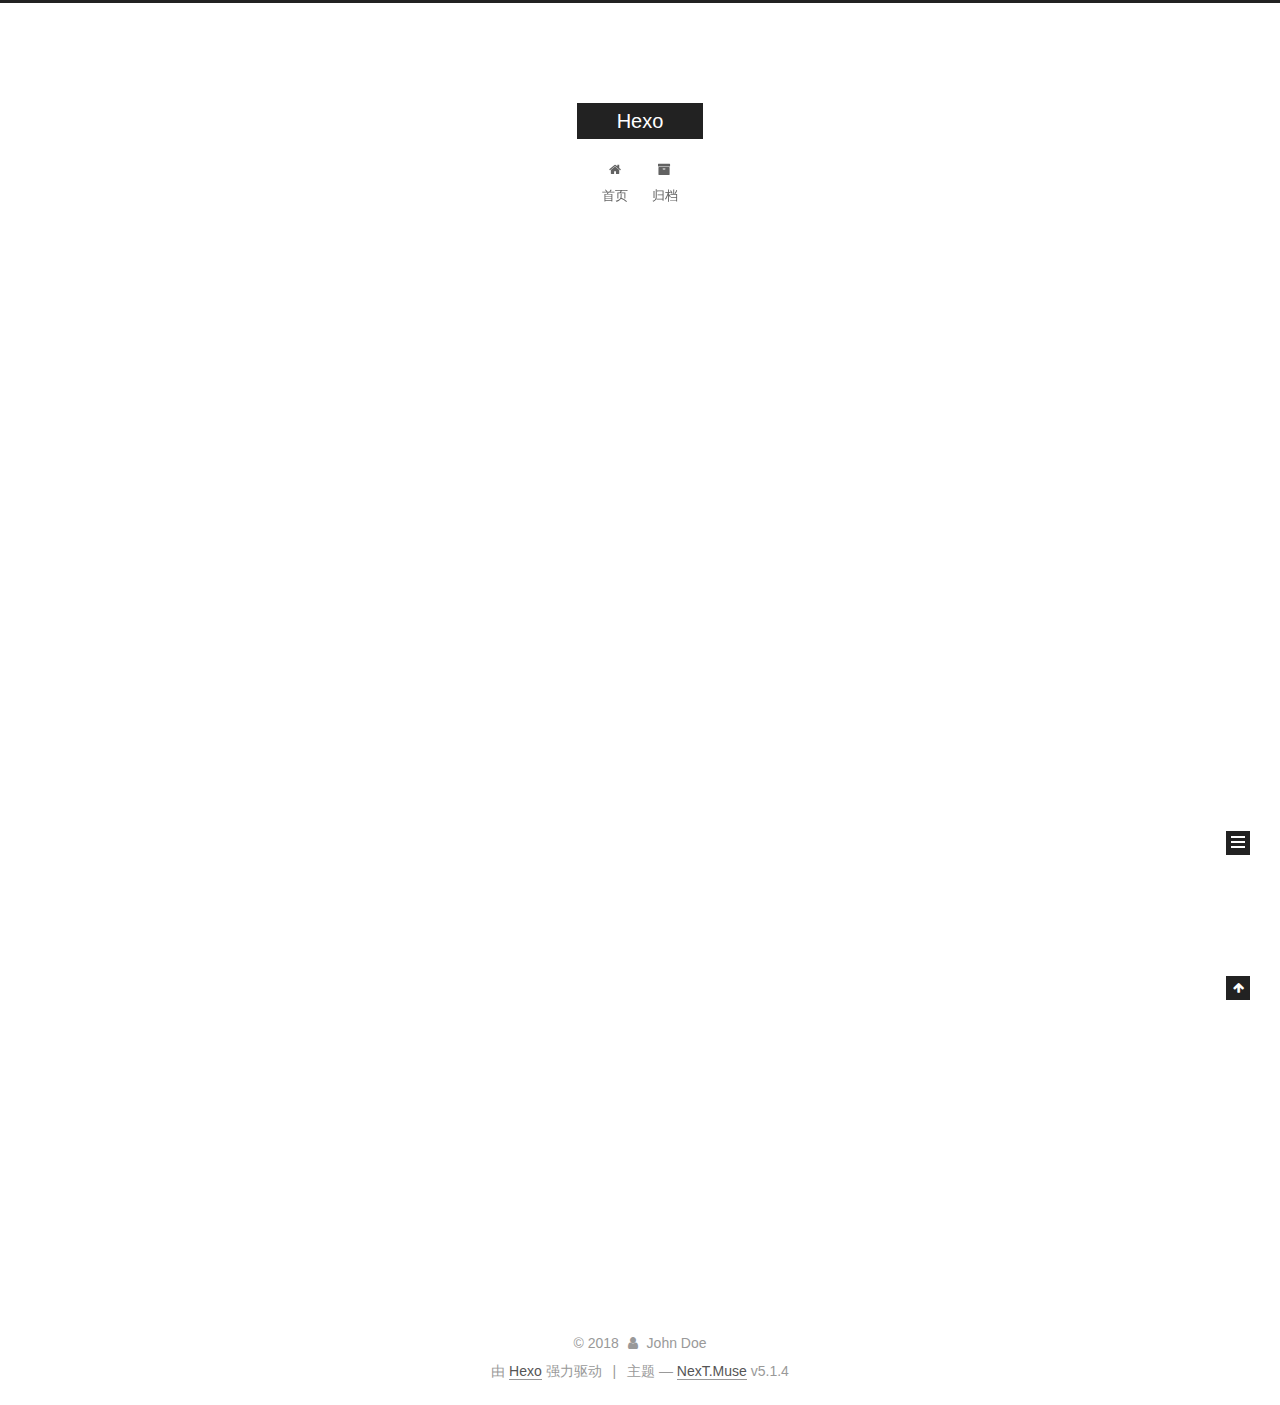
==== index.html @ a03613d7 "Site updated: 2018-08-06 14:43:06" ====
<!DOCTYPE html>



  


<html class="theme-next muse use-motion" lang="zh-Hans">
<head>
  <meta charset="UTF-8"/>
<meta http-equiv="X-UA-Compatible" content="IE=edge" />
<meta name="viewport" content="width=device-width, initial-scale=1, maximum-scale=1"/>
<meta name="theme-color" content="#222">









<meta http-equiv="Cache-Control" content="no-transform" />
<meta http-equiv="Cache-Control" content="no-siteapp" />
















  
  
  <link href="/lib/fancybox/source/jquery.fancybox.css?v=2.1.5" rel="stylesheet" type="text/css" />







<link href="/lib/font-awesome/css/font-awesome.min.css?v=4.6.2" rel="stylesheet" type="text/css" />

<link href="/css/main.css?v=5.1.4" rel="stylesheet" type="text/css" />


  <link rel="apple-touch-icon" sizes="180x180" href="/images/apple-touch-icon-next.png?v=5.1.4">


  <link rel="icon" type="image/png" sizes="32x32" href="/images/favicon-32x32-next.png?v=5.1.4">


  <link rel="icon" type="image/png" sizes="16x16" href="/images/favicon-16x16-next.png?v=5.1.4">


  <link rel="mask-icon" href="/images/logo.svg?v=5.1.4" color="#222">





  <meta name="keywords" content="Hexo, NexT" />










<meta property="og:type" content="website">
<meta property="og:title" content="Hexo">
<meta property="og:url" content="http://yoursite.com/index.html">
<meta property="og:site_name" content="Hexo">
<meta property="og:locale" content="zh-Hans">
<meta name="twitter:card" content="summary">
<meta name="twitter:title" content="Hexo">



<script type="text/javascript" id="hexo.configurations">
  var NexT = window.NexT || {};
  var CONFIG = {
    root: '/',
    scheme: 'Muse',
    version: '5.1.4',
    sidebar: {"position":"left","display":"post","offset":12,"b2t":false,"scrollpercent":false,"onmobile":false},
    fancybox: true,
    tabs: true,
    motion: {"enable":true,"async":false,"transition":{"post_block":"fadeIn","post_header":"slideDownIn","post_body":"slideDownIn","coll_header":"slideLeftIn","sidebar":"slideUpIn"}},
    duoshuo: {
      userId: '0',
      author: '博主'
    },
    algolia: {
      applicationID: '',
      apiKey: '',
      indexName: '',
      hits: {"per_page":10},
      labels: {"input_placeholder":"Search for Posts","hits_empty":"We didn't find any results for the search: ${query}","hits_stats":"${hits} results found in ${time} ms"}
    }
  };
</script>



  <link rel="canonical" href="http://yoursite.com/"/>





  <title>Hexo</title>
  








</head>

<body itemscope itemtype="http://schema.org/WebPage" lang="zh-Hans">

  
  
    
  

  <div class="container sidebar-position-left 
  page-home">
    <div class="headband"></div>

    <header id="header" class="header" itemscope itemtype="http://schema.org/WPHeader">
      <div class="header-inner"><div class="site-brand-wrapper">
  <div class="site-meta ">
    

    <div class="custom-logo-site-title">
      <a href="/"  class="brand" rel="start">
        <span class="logo-line-before"><i></i></span>
        <span class="site-title">Hexo</span>
        <span class="logo-line-after"><i></i></span>
      </a>
    </div>
      
        <p class="site-subtitle"></p>
      
  </div>

  <div class="site-nav-toggle">
    <button>
      <span class="btn-bar"></span>
      <span class="btn-bar"></span>
      <span class="btn-bar"></span>
    </button>
  </div>
</div>

<nav class="site-nav">
  

  
    <ul id="menu" class="menu">
      
        
        <li class="menu-item menu-item-home">
          <a href="/" rel="section">
            
              <i class="menu-item-icon fa fa-fw fa-home"></i> <br />
            
            首页
          </a>
        </li>
      
        
        <li class="menu-item menu-item-archives">
          <a href="/archives/" rel="section">
            
              <i class="menu-item-icon fa fa-fw fa-archive"></i> <br />
            
            归档
          </a>
        </li>
      

      
    </ul>
  

  
</nav>



 </div>
    </header>

    <main id="main" class="main">
      <div class="main-inner">
        <div class="content-wrap">
          <div id="content" class="content">
            
  <section id="posts" class="posts-expand">
    
      

  

  
  
  

  <article class="post post-type-normal" itemscope itemtype="http://schema.org/Article">
  
  
  
  <div class="post-block">
    <link itemprop="mainEntityOfPage" href="http://yoursite.com/2018/08/03/hello-world/">

    <span hidden itemprop="author" itemscope itemtype="http://schema.org/Person">
      <meta itemprop="name" content="John Doe">
      <meta itemprop="description" content="">
      <meta itemprop="image" content="/images/avatar.gif">
    </span>

    <span hidden itemprop="publisher" itemscope itemtype="http://schema.org/Organization">
      <meta itemprop="name" content="Hexo">
    </span>

    
      <header class="post-header">

        
        
          <h1 class="post-title" itemprop="name headline">
                
                <a class="post-title-link" href="/2018/08/03/hello-world/" itemprop="url">Hello World</a></h1>
        

        <div class="post-meta">
          <span class="post-time">
            
              <span class="post-meta-item-icon">
                <i class="fa fa-calendar-o"></i>
              </span>
              
                <span class="post-meta-item-text">发表于</span>
              
              <time title="创建于" itemprop="dateCreated datePublished" datetime="2018-08-03T17:33:43+08:00">
                2018-08-03
              </time>
            

            

            
          </span>

          

          
            
          

          
          

          

          

          

        </div>
      </header>
    

    
    
    
    <div class="post-body" itemprop="articleBody">

      
      

      
        
          
            <p>Welcome to <a href="https://hexo.io/" target="_blank" rel="noopener">Hexo</a>! This is your very first post. Check <a href="https://hexo.io/docs/" target="_blank" rel="noopener">documentation</a> for more info. If you get any problems when using Hexo, you can find the answer in <a href="https://hexo.io/docs/troubleshooting.html" target="_blank" rel="noopener">troubleshooting</a> or you can ask me on <a href="https://github.com/hexojs/hexo/issues" target="_blank" rel="noopener">GitHub</a>.</p>
<h2 id="Quick-Start"><a href="#Quick-Start" class="headerlink" title="Quick Start"></a>Quick Start</h2><h3 id="Create-a-new-post"><a href="#Create-a-new-post" class="headerlink" title="Create a new post"></a>Create a new post</h3><figure class="highlight bash"><table><tr><td class="gutter"><pre><span class="line">1</span><br></pre></td><td class="code"><pre><span class="line">$ hexo new <span class="string">"My New Post"</span></span><br></pre></td></tr></table></figure>
<p>More info: <a href="https://hexo.io/docs/writing.html" target="_blank" rel="noopener">Writing</a></p>
<h3 id="Run-server"><a href="#Run-server" class="headerlink" title="Run server"></a>Run server</h3><figure class="highlight bash"><table><tr><td class="gutter"><pre><span class="line">1</span><br></pre></td><td class="code"><pre><span class="line">$ hexo server</span><br></pre></td></tr></table></figure>
<p>More info: <a href="https://hexo.io/docs/server.html" target="_blank" rel="noopener">Server</a></p>
<h3 id="Generate-static-files"><a href="#Generate-static-files" class="headerlink" title="Generate static files"></a>Generate static files</h3><figure class="highlight bash"><table><tr><td class="gutter"><pre><span class="line">1</span><br></pre></td><td class="code"><pre><span class="line">$ hexo generate</span><br></pre></td></tr></table></figure>
<p>More info: <a href="https://hexo.io/docs/generating.html" target="_blank" rel="noopener">Generating</a></p>
<h3 id="Deploy-to-remote-sites"><a href="#Deploy-to-remote-sites" class="headerlink" title="Deploy to remote sites"></a>Deploy to remote sites</h3><figure class="highlight bash"><table><tr><td class="gutter"><pre><span class="line">1</span><br></pre></td><td class="code"><pre><span class="line">$ hexo deploy</span><br></pre></td></tr></table></figure>
<p>More info: <a href="https://hexo.io/docs/deployment.html" target="_blank" rel="noopener">Deployment</a></p>

          
        
      
    </div>
    
    
    

    

    

    

    <footer class="post-footer">
      

      

      

      
      
        <div class="post-eof"></div>
      
    </footer>
  </div>
  
  
  
  </article>


    
  </section>

  


          </div>
          


          

        </div>
        
          
  
  <div class="sidebar-toggle">
    <div class="sidebar-toggle-line-wrap">
      <span class="sidebar-toggle-line sidebar-toggle-line-first"></span>
      <span class="sidebar-toggle-line sidebar-toggle-line-middle"></span>
      <span class="sidebar-toggle-line sidebar-toggle-line-last"></span>
    </div>
  </div>

  <aside id="sidebar" class="sidebar">
    
    <div class="sidebar-inner">

      

      

      <section class="site-overview-wrap sidebar-panel sidebar-panel-active">
        <div class="site-overview">
          <div class="site-author motion-element" itemprop="author" itemscope itemtype="http://schema.org/Person">
            
              <p class="site-author-name" itemprop="name">John Doe</p>
              <p class="site-description motion-element" itemprop="description"></p>
          </div>

          <nav class="site-state motion-element">

            
              <div class="site-state-item site-state-posts">
              
                <a href="/archives/">
              
                  <span class="site-state-item-count">1</span>
                  <span class="site-state-item-name">日志</span>
                </a>
              </div>
            

            

            

          </nav>

          

          

          
          

          
          

          

        </div>
      </section>

      

      

    </div>
  </aside>


        
      </div>
    </main>

    <footer id="footer" class="footer">
      <div class="footer-inner">
        <div class="copyright">&copy; <span itemprop="copyrightYear">2018</span>
  <span class="with-love">
    <i class="fa fa-user"></i>
  </span>
  <span class="author" itemprop="copyrightHolder">John Doe</span>

  
</div>


  <div class="powered-by">由 <a class="theme-link" target="_blank" href="https://hexo.io">Hexo</a> 强力驱动</div>



  <span class="post-meta-divider">|</span>



  <div class="theme-info">主题 &mdash; <a class="theme-link" target="_blank" href="https://github.com/iissnan/hexo-theme-next">NexT.Muse</a> v5.1.4</div>




        







        
      </div>
    </footer>

    
      <div class="back-to-top">
        <i class="fa fa-arrow-up"></i>
        
      </div>
    

    

  </div>

  

<script type="text/javascript">
  if (Object.prototype.toString.call(window.Promise) !== '[object Function]') {
    window.Promise = null;
  }
</script>









  












  
  
    <script type="text/javascript" src="/lib/jquery/index.js?v=2.1.3"></script>
  

  
  
    <script type="text/javascript" src="/lib/fastclick/lib/fastclick.min.js?v=1.0.6"></script>
  

  
  
    <script type="text/javascript" src="/lib/jquery_lazyload/jquery.lazyload.js?v=1.9.7"></script>
  

  
  
    <script type="text/javascript" src="/lib/velocity/velocity.min.js?v=1.2.1"></script>
  

  
  
    <script type="text/javascript" src="/lib/velocity/velocity.ui.min.js?v=1.2.1"></script>
  

  
  
    <script type="text/javascript" src="/lib/fancybox/source/jquery.fancybox.pack.js?v=2.1.5"></script>
  


  


  <script type="text/javascript" src="/js/src/utils.js?v=5.1.4"></script>

  <script type="text/javascript" src="/js/src/motion.js?v=5.1.4"></script>



  
  

  

  


  <script type="text/javascript" src="/js/src/bootstrap.js?v=5.1.4"></script>



  


  




	





  





  












  





  

  

  

  
  

  

  

  

</body>
</html>
---- css/main.css ----
/* normalize.css v3.0.2 | MIT License | git.io/normalize */
html {
  font-family: sans-serif; /* 1 */
  -ms-text-size-adjust: 100%; /* 2 */
  -webkit-text-size-adjust: 100%; /* 2 */
}
body {
  margin: 0;
}
article,
aside,
details,
figcaption,
figure,
footer,
header,
hgroup,
main,
menu,
nav,
section,
summary {
  display: block;
}
audio,
canvas,
progress,
video {
  display: inline-block; /* 1 */
  vertical-align: baseline; /* 2 */
}
audio:not([controls]) {
  display: none;
  height: 0;
}
[hidden],
template {
  display: none;
}
a {
  background-color: transparent;
}
a:active,
a:hover {
  outline: 0;
}
abbr[title] {
  border-bottom: 1px dotted;
}
b,
strong {
  font-weight: bold;
}
dfn {
  font-style: italic;
}
h1 {
  font-size: 2em;
  margin: 0.67em 0;
}
mark {
  background: #ff0;
  color: #000;
}
small {
  font-size: 80%;
}
sub,
sup {
  font-size: 75%;
  line-height: 0;
  position: relative;
  vertical-align: baseline;
}
sup {
  top: -0.5em;
}
sub {
  bottom: -0.25em;
}
img {
  border: 0;
}
svg:not(:root) {
  overflow: hidden;
}
figure {
  margin: 1em 40px;
}
hr {
  -moz-box-sizing: content-box;
  box-sizing: content-box;
  height: 0;
}
pre {
  overflow: auto;
}
code,
kbd,
pre,
samp {
  font-family: monospace, monospace;
  font-size: 1em;
}
button,
input,
optgroup,
select,
textarea {
  color: inherit; /* 1 */
  font: inherit; /* 2 */
  margin: 0; /* 3 */
}
button {
  overflow: visible;
}
button,
select {
  text-transform: none;
}
button,
html input[type="button"],
input[type="reset"],
input[type="submit"] {
  -webkit-appearance: button; /* 2 */
  cursor: pointer; /* 3 */
}
button[disabled],
html input[disabled] {
  cursor: default;
}
button::-moz-focus-inner,
input::-moz-focus-inner {
  border: 0;
  padding: 0;
}
input {
  line-height: normal;
}
input[type="checkbox"],
input[type="radio"] {
  box-sizing: border-box; /* 1 */
  padding: 0; /* 2 */
}
input[type="number"]::-webkit-inner-spin-button,
input[type="number"]::-webkit-outer-spin-button {
  height: auto;
}
input[type="search"] {
  -webkit-appearance: textfield; /* 1 */
  -moz-box-sizing: content-box;
  -webkit-box-sizing: content-box; /* 2 */
  box-sizing: content-box;
}
input[type="search"]::-webkit-search-cancel-button,
input[type="search"]::-webkit-search-decoration {
  -webkit-appearance: none;
}
fieldset {
  border: 1px solid #c0c0c0;
  margin: 0 2px;
  padding: 0.35em 0.625em 0.75em;
}
legend {
  border: 0; /* 1 */
  padding: 0; /* 2 */
}
textarea {
  overflow: auto;
}
optgroup {
  font-weight: bold;
}
table {
  border-collapse: collapse;
  border-spacing: 0;
}
td,
th {
  padding: 0;
}
::selection {
  background: #262a30;
  color: #fff;
}
body {
  position: relative;
  font-family: 'Lato', "PingFang SC", "Microsoft YaHei", sans-serif;
  font-size: 14px;
  line-height: 2;
  color: #555;
  background: #fff;
}
@media (max-width: 767px) {
  body {
    padding-right: 0 !important;
  }
}
@media (min-width: 768px) and (max-width: 991px) {
  body {
    padding-right: 0 !important;
  }
}
@media (min-width: 1600px) {
  body {
    font-size: 16px;
  }
}
h1,
h2,
h3,
h4,
h5,
h6 {
  margin: 0;
  padding: 0;
  font-weight: bold;
  line-height: 1.5;
  font-family: 'Lato', "PingFang SC", "Microsoft YaHei", sans-serif;
}
h2,
h3,
h4,
h5,
h6 {
  margin: 20px 0 15px;
}
h1 {
  font-size: 22px;
}
@media (max-width: 767px) {
  h1 {
    font-size: 18px;
  }
}
h2 {
  font-size: 20px;
}
@media (max-width: 767px) {
  h2 {
    font-size: 16px;
  }
}
h3 {
  font-size: 18px;
}
@media (max-width: 767px) {
  h3 {
    font-size: 14px;
  }
}
h4 {
  font-size: 16px;
}
@media (max-width: 767px) {
  h4 {
    font-size: 12px;
  }
}
h5 {
  font-size: 14px;
}
@media (max-width: 767px) {
  h5 {
    font-size: 10px;
  }
}
h6 {
  font-size: 12px;
}
@media (max-width: 767px) {
  h6 {
    font-size: 8px;
  }
}
p {
  margin: 0 0 20px 0;
}
a {
  color: #555;
  text-decoration: none;
  outline: none;
  border-bottom: 1px solid #999;
  word-wrap: break-word;
}
a:hover {
  color: #222;
  border-bottom-color: #222;
}
blockquote {
  margin: 0;
  padding: 0;
}
img {
  display: block;
  margin: auto;
  max-width: 100%;
  height: auto;
}
hr {
  margin: 40px 0;
  height: 3px;
  border: none;
  background-color: #ddd;
  background-image: repeating-linear-gradient(-45deg, #fff, #fff 4px, transparent 4px, transparent 8px);
}
blockquote {
  padding: 0 15px;
  color: #666;
  border-left: 4px solid #ddd;
}
blockquote cite::before {
  content: "-";
  padding: 0 5px;
}
dt {
  font-weight: 700;
}
dd {
  margin: 0;
  padding: 0;
}
kbd {
  border: 1px solid #ccc;
  border-radius: 0.2em;
  box-shadow: 0.1em 0.1em 0.2em rgba(0,0,0,0.1);
  background-color: #f9f9f9;
  font-family: inherit;
  background-image: -webkit-linear-gradient(top, #eee, #fff, #eee);
  padding: 0.1em 0.3em;
  white-space: nowrap;
}
.text-left {
  text-align: left;
}
.text-center {
  text-align: center;
}
.text-right {
  text-align: right;
}
.text-justify {
  text-align: justify;
}
.text-nowrap {
  white-space: nowrap;
}
.text-lowercase {
  text-transform: lowercase;
}
.text-uppercase {
  text-transform: uppercase;
}
.text-capitalize {
  text-transform: capitalize;
}
.center-block {
  display: block;
  margin-left: auto;
  margin-right: auto;
}
.clearfix:before,
.clearfix:after {
  content: " ";
  display: table;
}
.clearfix:after {
  clear: both;
}
.pullquote {
  width: 45%;
}
.pullquote.left {
  float: left;
  margin-left: 5px;
  margin-right: 10px;
}
.pullquote.right {
  float: right;
  margin-left: 10px;
  margin-right: 5px;
}
.affix.affix.affix {
  position: fixed;
}
.translation {
  margin-top: -20px;
  font-size: 14px;
  color: #999;
}
.scrollbar-measure {
  width: 100px;
  height: 100px;
  overflow: scroll;
  position: absolute;
  top: -9999px;
}
.use-motion .motion-element {
  opacity: 0;
}
table {
  margin: 20px 0;
  width: 100%;
  border-collapse: collapse;
  border-spacing: 0;
  border: 1px solid #ddd;
  font-size: 14px;
  table-layout: fixed;
  word-wrap: break-all;
}
table>tbody>tr:nth-of-type(odd) {
  background-color: #f9f9f9;
}
table>tbody>tr:hover {
  background-color: #f5f5f5;
}
caption,
th,
td {
  padding: 8px;
  text-align: left;
  vertical-align: middle;
  font-weight: normal;
}
th,
td {
  border-bottom: 3px solid #ddd;
  border-right: 1px solid #eee;
}
th {
  padding-bottom: 10px;
  font-weight: 700;
}
td {
  border-bottom-width: 1px;
}
html,
body {
  height: 100%;
}
.container {
  position: relative;
  min-height: 100%;
}
.header-inner {
  margin: 0 auto;
  padding: 100px 0 70px;
  width: 700px;
}
@media (min-width: 1600px) {
  .container .header-inner {
    width: 900px;
  }
}
.main {
  padding-bottom: 150px;
}
.main-inner {
  margin: 0 auto;
  width: 700px;
}
@media (min-width: 1600px) {
  .container .main-inner {
    width: 900px;
  }
}
.footer {
  position: absolute;
  left: 0;
  bottom: 0;
  width: 100%;
  min-height: 50px;
}
.footer-inner {
  box-sizing: border-box;
  margin: 20px auto;
  width: 700px;
}
@media (min-width: 1600px) {
  .container .footer-inner {
    width: 900px;
  }
}
pre,
.highlight {
  overflow: auto;
  margin: 20px 0;
  padding: 0;
  font-size: 13px;
  color: #4d4d4c;
  background: #f7f7f7;
  line-height: 1.6;
}
pre,
code {
  font-family: consolas, Menlo, "PingFang SC", "Microsoft YaHei", monospace;
}
code {
  padding: 2px 4px;
  word-wrap: break-word;
  color: #555;
  background: #eee;
  border-radius: 3px;
  font-size: 13px;
}
pre {
  padding: 10px;
}
pre code {
  padding: 0;
  color: #4d4d4c;
  background: none;
  text-shadow: none;
}
.highlight {
  border-radius: 1px;
}
.highlight pre {
  border: none;
  margin: 0;
  padding: 10px 0;
}
.highlight table {
  margin: 0;
  width: auto;
  border: none;
}
.highlight td {
  border: none;
  padding: 0;
}
.highlight figcaption {
  font-size: 1em;
  color: #4d4d4c;
  line-height: 1em;
  margin-bottom: 1em;
}
.highlight figcaption:before,
.highlight figcaption:after {
  content: " ";
  display: table;
}
.highlight figcaption:after {
  clear: both;
}
.highlight figcaption a {
  float: right;
  color: #4d4d4c;
}
.highlight figcaption a:hover {
  border-bottom-color: #4d4d4c;
}
.highlight .gutter pre {
  padding-left: 10px;
  padding-right: 10px;
  color: #869194;
  text-align: right;
  background-color: #eff2f3;
}
.highlight .code pre {
  width: 100%;
  padding-left: 10px;
  padding-right: 10px;
  background-color: #f7f7f7;
}
.highlight .line {
  height: 20px;
}
.gutter {
  -webkit-user-select: none;
  -moz-user-select: none;
  -ms-user-select: none;
  user-select: none;
}
.gist table {
  width: auto;
}
.gist table td {
  border: none;
}
pre .deletion {
  background: #fdd;
}
pre .addition {
  background: #dfd;
}
pre .meta {
  color: #8959a8;
}
pre .comment {
  color: #8e908c;
}
pre .variable,
pre .attribute,
pre .tag,
pre .regexp,
pre .ruby .constant,
pre .xml .tag .title,
pre .xml .pi,
pre .xml .doctype,
pre .html .doctype,
pre .css .id,
pre .css .class,
pre .css .pseudo {
  color: #c82829;
}
pre .number,
pre .preprocessor,
pre .built_in,
pre .literal,
pre .params,
pre .constant,
pre .command {
  color: #f5871f;
}
pre .ruby .class .title,
pre .css .rules .attribute,
pre .string,
pre .value,
pre .inheritance,
pre .header,
pre .ruby .symbol,
pre .xml .cdata,
pre .special,
pre .number,
pre .formula {
  color: #718c00;
}
pre .title,
pre .css .hexcolor {
  color: #3e999f;
}
pre .function,
pre .python .decorator,
pre .python .title,
pre .ruby .function .title,
pre .ruby .title .keyword,
pre .perl .sub,
pre .javascript .title,
pre .coffeescript .title {
  color: #4271ae;
}
pre .keyword,
pre .javascript .function {
  color: #8959a8;
}
.full-image.full-image.full-image.full-image {
  border: none;
  max-width: 100%;
  width: auto;
  margin: 20px auto 25px;
}
@media (min-width: 992px) {
  .full-image.full-image.full-image.full-image {
    max-width: none;
    width: 110%;
    margin: 25px -5%;
  }
}
.blockquote-center,
.page-home .post-type-quote blockquote,
.page-post-detail .post-type-quote blockquote {
  position: relative;
  margin: 40px 0;
  padding: 0;
  border-left: none;
  text-align: center;
}
.blockquote-center::before,
.page-home .post-type-quote blockquote::before,
.page-post-detail .post-type-quote blockquote::before,
.blockquote-center::after,
.page-home .post-type-quote blockquote::after,
.page-post-detail .post-type-quote blockquote::after {
  position: absolute;
  content: ' ';
  display: block;
  width: 100%;
  height: 24px;
  opacity: 0.2;
  background-repeat: no-repeat;
  background-position: 0 -6px;
  background-size: 22px 22px;
}
.blockquote-center::before,
.page-home .post-type-quote blockquote::before,
.page-post-detail .post-type-quote blockquote::before {
  top: -20px;
  background-image: url("../images/quote-l.svg");
  border-top: 1px solid #ccc;
}
.blockquote-center::after,
.page-home .post-type-quote blockquote::after,
.page-post-detail .post-type-quote blockquote::after {
  bottom: -20px;
  background-image: url("../images/quote-r.svg");
  border-bottom: 1px solid #ccc;
  background-position: 100% 8px;
}
.blockquote-center p,
.page-home .post-type-quote blockquote p,
.page-post-detail .post-type-quote blockquote p,
.blockquote-center div,
.page-home .post-type-quote blockquote div,
.page-post-detail .post-type-quote blockquote div {
  text-align: center;
}
.post .post-body .group-picture img {
  box-sizing: border-box;
  padding: 0 3px;
  border: none;
}
.post .group-picture-row {
  overflow: hidden;
  margin-top: 6px;
}
.post .group-picture-row:first-child {
  margin-top: 0;
}
.post .group-picture-column {
  float: left;
}
.page-post-detail .post-body .group-picture-column {
  float: none;
  margin-top: 10px;
  width: auto !important;
}
.page-post-detail .post-body .group-picture-column img {
  margin: 0 auto;
}
.page-archive .group-picture-container {
  overflow: hidden;
}
.page-archive .group-picture-row {
  float: left;
}
.page-archive .group-picture-row:first-child {
  margin-top: 6px;
}
.page-archive .group-picture-column {
  max-width: 150px;
  max-height: 150px;
}
.post-body .note {
  position: relative;
  padding: 15px;
  margin-bottom: 20px;
  border: 1px solid #eee;
  border-left-width: 5px;
  border-radius: 3px;
}
.post-body .note h2,
.post-body .note h3,
.post-body .note h4,
.post-body .note h5,
.post-body .note h6 {
  margin-top: 0;
  margin-bottom: 0;
  border-bottom: initial;
  padding-top: 0 !important;
}
.post-body .note p:first-child,
.post-body .note ul:first-child,
.post-body .note ol:first-child,
.post-body .note table:first-child,
.post-body .note pre:first-child,
.post-body .note blockquote:first-child {
  margin-top: 0;
}
.post-body .note p:last-child,
.post-body .note ul:last-child,
.post-body .note ol:last-child,
.post-body .note table:last-child,
.post-body .note pre:last-child,
.post-body .note blockquote:last-child {
  margin-bottom: 0;
}
.post-body .note.default {
  border-left-color: #777;
}
.post-body .note.default h2,
.post-body .note.default h3,
.post-body .note.default h4,
.post-body .note.default h5,
.post-body .note.default h6 {
  color: #777;
}
.post-body .note.primary {
  border-left-color: #6f42c1;
}
.post-body .note.primary h2,
.post-body .note.primary h3,
.post-body .note.primary h4,
.post-body .note.primary h5,
.post-body .note.primary h6 {
  color: #6f42c1;
}
.post-body .note.info {
  border-left-color: #428bca;
}
.post-body .note.info h2,
.post-body .note.info h3,
.post-body .note.info h4,
.post-body .note.info h5,
.post-body .note.info h6 {
  color: #428bca;
}
.post-body .note.success {
  border-left-color: #5cb85c;
}
.post-body .note.success h2,
.post-body .note.success h3,
.post-body .note.success h4,
.post-body .note.success h5,
.post-body .note.success h6 {
  color: #5cb85c;
}
.post-body .note.warning {
  border-left-color: #f0ad4e;
}
.post-body .note.warning h2,
.post-body .note.warning h3,
.post-body .note.warning h4,
.post-body .note.warning h5,
.post-body .note.warning h6 {
  color: #f0ad4e;
}
.post-body .note.danger {
  border-left-color: #d9534f;
}
.post-body .note.danger h2,
.post-body .note.danger h3,
.post-body .note.danger h4,
.post-body .note.danger h5,
.post-body .note.danger h6 {
  color: #d9534f;
}
.post-body .label {
  display: inline;
  padding: 0 2px;
  white-space: nowrap;
}
.post-body .label.default {
  background-color: #f0f0f0;
}
.post-body .label.primary {
  background-color: #efe6f7;
}
.post-body .label.info {
  background-color: #e5f2f8;
}
.post-body .label.success {
  background-color: #e7f4e9;
}
.post-body .label.warning {
  background-color: #fcf6e1;
}
.post-body .label.danger {
  background-color: #fae8eb;
}
.post-body .tabs {
  position: relative;
  display: block;
  margin-bottom: 20px;
  padding-top: 10px;
}
.post-body .tabs ul.nav-tabs {
  margin: 0;
  padding: 0;
  display: flex;
  margin-bottom: -1px;
}
@media (max-width: 413px) {
  .post-body .tabs ul.nav-tabs {
    display: block;
    margin-bottom: 5px;
  }
}
.post-body .tabs ul.nav-tabs li.tab {
  list-style-type: none !important;
  margin: 0 0.25em 0 0;
  border-top: 3px solid transparent;
  border-left: 1px solid transparent;
  border-right: 1px solid transparent;
}
@media (max-width: 413px) {
  .post-body .tabs ul.nav-tabs li.tab {
    margin: initial;
    border-top: 1px solid transparent;
    border-left: 3px solid transparent;
    border-right: 1px solid transparent;
    border-bottom: 1px solid transparent;
  }
}
.post-body .tabs ul.nav-tabs li.tab a {
  outline: 0;
  border-bottom: initial;
  display: block;
  line-height: 1.8em;
  padding: 0.25em 0.75em;
  transition-duration: 0.2s;
  transition-timing-function: ease-out;
  transition-delay: 0s;
}
.post-body .tabs ul.nav-tabs li.tab a i {
  width: 1.285714285714286em;
}
.post-body .tabs ul.nav-tabs li.tab.active {
  border-top: 3px solid #fc6423;
  border-left: 1px solid #ddd;
  border-right: 1px solid #ddd;
  background-color: #fff;
}
@media (max-width: 413px) {
  .post-body .tabs ul.nav-tabs li.tab.active {
    border-top: 1px solid #ddd;
    border-left: 3px solid #fc6423;
    border-right: 1px solid #ddd;
    border-bottom: 1px solid #ddd;
  }
}
.post-body .tabs ul.nav-tabs li.tab.active a {
  cursor: default;
  color: #555;
}
.post-body .tabs .tab-content {
  background-color: #fff;
}
.post-body .tabs .tab-content .tab-pane {
  border: 1px solid #ddd;
  padding: 20px 20px 0 20px;
}
.post-body .tabs .tab-content .tab-pane:not(.active) {
  display: none !important;
}
.post-body .tabs .tab-content .tab-pane.active {
  display: block !important;
}
.btn {
  display: inline-block;
  padding: 0 20px;
  font-size: 14px;
  color: #fff;
  background: #222;
  border: 2px solid #222;
  text-decoration: none;
  border-radius: 0;
  transition-property: background-color;
  transition-duration: 0.2s;
  transition-timing-function: ease-in-out;
  transition-delay: 0s;
  line-height: 2;
}
.btn:hover {
  border-color: #222;
  color: #222;
  background: #fff;
}
.btn +.btn {
  margin: 0 0 8px 8px;
}
.btn .fa-fw {
  width: 1.285714285714286em;
  text-align: left;
}
.btn-bar {
  display: block;
  width: 22px;
  height: 2px;
  background: #555;
  border-radius: 1px;
}
.btn-bar+.btn-bar {
  margin-top: 4px;
}
.pagination {
  margin: 120px 0 40px;
  text-align: center;
  border-top: 1px solid #eee;
}
.page-number-basic,
.pagination .prev,
.pagination .next,
.pagination .page-number,
.pagination .space {
  display: inline-block;
  position: relative;
  top: -1px;
  margin: 0 10px;
  padding: 0 11px;
}
@media (max-width: 767px) {
  .page-number-basic,
  .pagination .prev,
  .pagination .next,
  .pagination .page-number,
  .pagination .space {
    margin: 0 5px;
  }
}
.pagination .prev,
.pagination .next,
.pagination .page-number {
  border-bottom: 0;
  border-top: 1px solid #eee;
  transition-property: border-color;
  transition-duration: 0.2s;
  transition-timing-function: ease-in-out;
  transition-delay: 0s;
}
.pagination .prev:hover,
.pagination .next:hover,
.pagination .page-number:hover {
  border-top-color: #222;
}
.pagination .space {
  padding: 0;
  margin: 0;
}
.pagination .prev {
  margin-left: 0;
}
.pagination .next {
  margin-right: 0;
}
.pagination .page-number.current {
  color: #fff;
  background: #ccc;
  border-top-color: #ccc;
}
@media (max-width: 767px) {
  .pagination {
    border-top: none;
  }
  .pagination .prev,
  .pagination .next,
  .pagination .page-number {
    margin-bottom: 10px;
    border-top: 0;
    border-bottom: 1px solid #eee;
    padding: 0 10px;
  }
  .pagination .prev:hover,
  .pagination .next:hover,
  .pagination .page-number:hover {
    border-bottom-color: #222;
  }
}
.comments {
  margin: 60px 20px 0;
}
.tag-cloud {
  text-align: center;
}
.tag-cloud a {
  display: inline-block;
  margin: 10px;
}
.back-to-top {
  box-sizing: border-box;
  position: fixed;
  bottom: -100px;
  right: 30px;
  z-index: 1050;
  padding: 0 6px;
  width: 24px;
  background: #222;
  font-size: 12px;
  opacity: 1;
  color: #fff;
  cursor: pointer;
  text-align: center;
  -webkit-transform: translateZ(0);
  transition-property: bottom;
  transition-duration: 0.2s;
  transition-timing-function: ease-in-out;
  transition-delay: 0s;
}
@media (min-width: 768px) and (max-width: 991px) {
  .back-to-top {
    display: none !important;
  }
}
@media (max-width: 767px) {
  .back-to-top {
    display: none !important;
  }
}
.back-to-top.back-to-top-on {
  bottom: 19px;
}
.header {
  background: transparent;
}
.header-inner {
  position: relative;
}
.headband {
  height: 3px;
  background: #222;
}
.site-meta {
  margin: 0;
  text-align: center;
}
@media (max-width: 767px) {
  .site-meta {
    text-align: center;
  }
}
.brand {
  position: relative;
  display: inline-block;
  padding: 0 40px;
  color: #fff;
  background: #222;
  border-bottom: none;
}
.brand:hover {
  color: #fff;
}
.logo {
  display: inline-block;
  margin-right: 5px;
  line-height: 36px;
  vertical-align: top;
}
.site-title {
  display: inline-block;
  vertical-align: top;
  line-height: 36px;
  font-size: 20px;
  font-weight: normal;
  font-family: 'Lato', "PingFang SC", "Microsoft YaHei", sans-serif;
}
.site-subtitle {
  margin-top: 10px;
  font-size: 13px;
  color: #999;
}
.use-motion .brand {
  opacity: 0;
}
.use-motion .logo,
.use-motion .site-title,
.use-motion .site-subtitle {
  opacity: 0;
  position: relative;
  top: -10px;
}
.site-nav-toggle {
  display: none;
  position: absolute;
  top: 10px;
  left: 10px;
}
@media (max-width: 767px) {
  .site-nav-toggle {
    display: block;
  }
}
.site-nav-toggle button {
  margin-top: 2px;
  padding: 9px 10px;
  background: transparent;
  border: none;
}
@media (max-width: 767px) {
  .site-nav {
    display: none;
    margin: 0 -10px;
    padding: 0 10px;
    clear: both;
    border-top: 1px solid #ddd;
  }
}
@media (min-width: 768px) and (max-width: 991px) {
  .site-nav {
    display: block !important;
  }
}
@media (min-width: 992px) {
  .site-nav {
    display: block !important;
  }
}
.menu {
  margin-top: 20px;
  padding-left: 0;
  text-align: center;
}
.menu .menu-item {
  display: inline-block;
  margin: 0 10px;
  list-style: none;
}
@media screen and (max-width: 767px) {
  .menu .menu-item {
    margin-top: 10px;
  }
}
.menu .menu-item a {
  display: block;
  font-size: 13px;
  line-height: inherit;
  border-bottom: 1px solid transparent;
  transition-property: border-color;
  transition-duration: 0.2s;
  transition-timing-function: ease-in-out;
  transition-delay: 0s;
}
.menu .menu-item a:hover {
  border-bottom-color: #222;
}
.menu .menu-item .fa {
  margin-right: 5px;
}
.use-motion .menu-item {
  opacity: 0;
}
.post-body {
  font-family: 'Lato', "PingFang SC", "Microsoft YaHei", sans-serif;
}
@media (max-width: 767px) {
  .post-body {
    word-break: break-word;
  }
}
.post-body .fancybox img {
  display: block !important;
  margin: 0 auto;
  cursor: pointer;
  cursor: zoom-in;
  cursor: -webkit-zoom-in;
}
.post-body .image-caption,
.post-body .figure .caption {
  margin: -20px auto 15px;
  text-align: center;
  font-size: 14px;
  color: #999;
  font-weight: bold;
  line-height: 1;
}
.post-sticky-flag {
  display: inline-block;
  font-size: 16px;
  -ms-transform: rotate(30deg);
  -webkit-transform: rotate(30deg);
  -moz-transform: rotate(30deg);
  -ms-transform: rotate(30deg);
  -o-transform: rotate(30deg);
  transform: rotate(30deg);
}
.use-motion .post-block,
.use-motion .pagination,
.use-motion .comments {
  opacity: 0;
}
.use-motion .post-header {
  opacity: 0;
}
.use-motion .post-body {
  opacity: 0;
}
.use-motion .collection-title {
  opacity: 0;
}
.posts-expand {
  padding-top: 40px;
}
@media (max-width: 767px) {
  .posts-expand {
    margin: 0 20px;
  }
  .post-body pre .gutter pre {
    padding-right: 10px;
  }
  .post-body .highlight {
    margin-left: 0px;
    margin-right: 0px;
    padding: 0;
  }
  .post-body .highlight .gutter pre {
    padding-right: 10px;
  }
}
@media (min-width: 992px) {
  .posts-expand .post-body {
    text-align: justify;
  }
}
.posts-expand .post-body h2,
.posts-expand .post-body h3,
.posts-expand .post-body h4,
.posts-expand .post-body h5,
.posts-expand .post-body h6 {
  padding-top: 10px;
}
.posts-expand .post-body h2 .header-anchor,
.posts-expand .post-body h3 .header-anchor,
.posts-expand .post-body h4 .header-anchor,
.posts-expand .post-body h5 .header-anchor,
.posts-expand .post-body h6 .header-anchor {
  float: right;
  margin-left: 10px;
  color: #ccc;
  border-bottom-style: none;
  visibility: hidden;
}
.posts-expand .post-body h2 .header-anchor:hover,
.posts-expand .post-body h3 .header-anchor:hover,
.posts-expand .post-body h4 .header-anchor:hover,
.posts-expand .post-body h5 .header-anchor:hover,
.posts-expand .post-body h6 .header-anchor:hover {
  color: inherit;
}
.posts-expand .post-body h2:hover .header-anchor,
.posts-expand .post-body h3:hover .header-anchor,
.posts-expand .post-body h4:hover .header-anchor,
.posts-expand .post-body h5:hover .header-anchor,
.posts-expand .post-body h6:hover .header-anchor {
  visibility: visible;
}
.posts-expand .post-body ul li {
  list-style: circle;
}
.posts-expand .post-body img {
  box-sizing: border-box;
  margin: auto;
  padding: 3px;
  border: 1px solid #ddd;
}
.posts-expand .post-body .fancybox img {
  margin: 0 auto 25px;
}
@media (max-width: 767px) {
  .posts-collapse {
    margin: 0 20px;
  }
  .posts-collapse .post-title,
  .posts-collapse .post-meta {
    display: block;
    width: auto;
    text-align: left;
  }
}
.posts-collapse {
  position: relative;
  z-index: 1010;
  margin-left: 55px;
}
.posts-collapse::after {
  content: " ";
  position: absolute;
  top: 20px;
  left: 0;
  margin-left: -2px;
  width: 4px;
  height: 100%;
  background: #f5f5f5;
  z-index: -1;
}
@media (max-width: 767px) {
  .posts-collapse {
    margin: 0 20px;
  }
}
.posts-collapse .collection-title {
  position: relative;
  margin: 60px 0;
}
.posts-collapse .collection-title h1,
.posts-collapse .collection-title h2 {
  margin-left: 20px;
}
.posts-collapse .collection-title small {
  color: #bbb;
  margin-left: 5px;
}
.posts-collapse .collection-title::before {
  content: " ";
  position: absolute;
  left: 0;
  top: 50%;
  margin-left: -4px;
  margin-top: -4px;
  width: 8px;
  height: 8px;
  background: #bbb;
  border-radius: 50%;
}
.posts-collapse .post {
  margin: 30px 0;
}
.posts-collapse .post-header {
  position: relative;
  transition-duration: 0.2s;
  transition-timing-function: ease-in-out;
  transition-delay: 0s;
  transition-property: border;
  border-bottom: 1px dashed #ccc;
}
.posts-collapse .post-header::before {
  content: " ";
  position: absolute;
  left: 0;
  top: 12px;
  width: 6px;
  height: 6px;
  margin-left: -4px;
  background: #bbb;
  border-radius: 50%;
  border: 1px solid #fff;
  transition-duration: 0.2s;
  transition-timing-function: ease-in-out;
  transition-delay: 0s;
  transition-property: background;
}
.posts-collapse .post-header:hover {
  border-bottom-color: #666;
}
.posts-collapse .post-header:hover::before {
  background: #222;
}
.posts-collapse .post-meta {
  position: absolute;
  font-size: 12px;
  left: 20px;
  top: 5px;
}
.posts-collapse .post-comments-count {
  display: none;
}
.posts-collapse .post-title {
  margin-left: 60px;
  font-size: 16px;
  font-weight: normal;
  line-height: inherit;
}
.posts-collapse .post-title::after {
  margin-left: 3px;
  opacity: 0.6;
}
.posts-collapse .post-title a {
  color: #666;
  border-bottom: none;
}
.page-home .post-type-quote .post-header,
.page-post-detail .post-type-quote .post-header,
.page-home .post-type-quote .post-tags,
.page-post-detail .post-type-quote .post-tags {
  display: none;
}
.posts-expand .post-title {
  text-align: center;
  word-break: break-word;
  font-weight: 400;
}
.posts-expand .post-title-link {
  display: inline-block;
  position: relative;
  color: #555;
  border-bottom: none;
  line-height: 1.2;
  vertical-align: top;
}
.posts-expand .post-title-link::before {
  content: "";
  position: absolute;
  width: 100%;
  height: 2px;
  bottom: 0;
  left: 0;
  background-color: #000;
  visibility: hidden;
  -webkit-transform: scaleX(0);
  -moz-transform: scaleX(0);
  -ms-transform: scaleX(0);
  -o-transform: scaleX(0);
  transform: scaleX(0);
  transition-duration: 0.2s;
  transition-timing-function: ease-in-out;
  transition-delay: 0s;
}
.posts-expand .post-title-link:hover::before {
  visibility: visible;
  -webkit-transform: scaleX(1);
  -moz-transform: scaleX(1);
  -ms-transform: scaleX(1);
  -o-transform: scaleX(1);
  transform: scaleX(1);
}
.posts-expand .post-title-link .fa {
  font-size: 16px;
}
.posts-expand .post-meta {
  margin: 3px 0 60px 0;
  color: #999;
  font-family: 'Lato', "PingFang SC", "Microsoft YaHei", sans-serif;
  font-size: 12px;
  text-align: center;
}
.posts-expand .post-meta .post-category-list {
  display: inline-block;
  margin: 0;
  padding: 3px;
}
.posts-expand .post-meta .post-category-list-link {
  color: #999;
}
.posts-expand .post-meta .post-description {
  font-size: 14px;
  margin-top: 2px;
}
.post-meta-divider {
  margin: 0 0.5em;
}
.post-meta-item-icon {
  margin-right: 3px;
}
@media (min-width: 768px) and (max-width: 991px) {
  .post-meta-item-icon {
    display: inline-block;
  }
}
@media (max-width: 767px) {
  .post-meta-item-icon {
    display: inline-block;
  }
}
@media (min-width: 768px) and (max-width: 991px) {
  .post-meta-item-text {
    display: none;
  }
}
@media (max-width: 767px) {
  .post-meta-item-text {
    display: none;
  }
}
@media (max-width: 767px) {
  .posts-expand .post-comments-count {
    display: none;
  }
}
.post-button {
  margin-top: 40px;
}
.posts-expand .post-tags {
  margin-top: 40px;
  text-align: center;
}
.posts-expand .post-tags a {
  display: inline-block;
  margin-right: 10px;
  font-size: 13px;
}
.post-nav {
  display: table;
  margin-top: 15px;
  width: 100%;
  border-top: 1px solid #eee;
}
.post-nav-divider {
  display: table-cell;
  width: 10%;
}
.post-nav-item {
  display: table-cell;
  padding: 10px 0 0 0;
  width: 45%;
  vertical-align: top;
}
.post-nav-item a {
  position: relative;
  display: block;
  line-height: 25px;
  font-size: 14px;
  color: #555;
  border-bottom: none;
}
.post-nav-item a:hover {
  color: #222;
  border-bottom: none;
}
.post-nav-item a:active {
  top: 2px;
}
.post-nav-item .fa {
  position: absolute;
  top: 8px;
  left: 0;
  font-size: 12px;
}
.post-nav-next a {
  padding-left: 15px;
}
.post-nav-prev {
  text-align: right;
}
.post-nav-prev a {
  padding-right: 15px;
}
.post-nav-prev .fa {
  right: 0;
  left: auto;
}
.posts-expand .post-eof {
  display: block;
  margin: 80px auto 60px;
  width: 8%;
  height: 1px;
  background: #ccc;
  text-align: center;
}
.post:last-child .post-eof.post-eof.post-eof {
  display: none;
}
.post-gallery {
  display: table;
  table-layout: fixed;
  width: 100%;
  border-collapse: separate;
}
.post-gallery-row {
  display: table-row;
}
.post-gallery .post-gallery-img {
  display: table-cell;
  text-align: center;
  vertical-align: middle;
  border: none;
}
.post-gallery .post-gallery-img img {
  max-width: 100%;
  max-height: 100%;
  border: none;
}
.fancybox-close,
.fancybox-close:hover {
  border: none;
}
.rtl.post-body p,
.rtl.post-body a,
.rtl.post-body h1,
.rtl.post-body h2,
.rtl.post-body h3,
.rtl.post-body h4,
.rtl.post-body h5,
.rtl.post-body h6,
.rtl.post-body li,
.rtl.post-body ul,
.rtl.post-body ol {
  direction: rtl;
  font-family: UKIJ Ekran;
}
.rtl.post-title {
  font-family: UKIJ Ekran;
}
.sidebar {
  position: fixed;
  right: 0;
  top: 0;
  bottom: 0;
  width: 0;
  z-index: 1040;
  box-shadow: inset 0 2px 6px #000;
  background: #222;
  -webkit-transform: translateZ(0);
}
.sidebar a {
  color: #999;
  border-bottom-color: #555;
}
.sidebar a:hover {
  color: #eee;
}
@media (min-width: 768px) and (max-width: 991px) {
  .sidebar {
    display: none !important;
  }
}
@media (max-width: 767px) {
  .sidebar {
    display: none !important;
  }
}
.sidebar-inner {
  position: relative;
  padding: 20px 10px;
  color: #999;
  text-align: center;
}
.site-overview-wrap {
  overflow: hidden;
}
.site-overview {
  overflow-y: auto;
  overflow-x: hidden;
}
.sidebar-toggle {
  position: fixed;
  right: 30px;
  bottom: 45px;
  width: 14px;
  height: 14px;
  padding: 5px;
  background: #222;
  line-height: 0;
  z-index: 1050;
  cursor: pointer;
  -webkit-transform: translateZ(0);
}
@media (min-width: 768px) and (max-width: 991px) {
  .sidebar-toggle {
    display: none !important;
  }
}
@media (max-width: 767px) {
  .sidebar-toggle {
    display: none !important;
  }
}
.sidebar-toggle-line {
  position: relative;
  display: inline-block;
  vertical-align: top;
  height: 2px;
  width: 100%;
  background: #fff;
  margin-top: 3px;
}
.sidebar-toggle-line:first-child {
  margin-top: 0;
}
.site-author-image {
  display: block;
  margin: 0 auto;
  padding: 2px;
  max-width: 96px;
  height: auto;
  border: 2px solid #333;
}
.site-author-name {
  margin: 5px 0 0;
  text-align: center;
  color: #f5f5f5;
  font-weight: normal;
}
.site-description {
  margin-top: 5px;
  text-align: center;
  font-size: 14px;
  color: #999;
}
.site-state {
  overflow: hidden;
  line-height: 1.4;
  white-space: nowrap;
  text-align: center;
}
.site-state-item {
  display: inline-block;
  padding: 0 15px;
  border-left: 1px solid #333;
}
.site-state-item:first-child {
  border-left: none;
}
.site-state-item a {
  border-bottom: none;
}
.site-state-item-count {
  display: block;
  text-align: center;
  color: inherit;
  font-weight: 600;
  font-size: 18px;
}
.site-state-item-name {
  font-size: 13px;
  color: inherit;
}
.feed-link {
  margin-top: 20px;
}
.feed-link a {
  display: inline-block;
  padding: 0 15px;
  color: #fc6423;
  border: 1px solid #fc6423;
  border-radius: 4px;
}
.feed-link a i {
  color: #fc6423;
  font-size: 14px;
}
.feed-link a:hover {
  color: #fff;
  background: #fc6423;
}
.feed-link a:hover i {
  color: #fff;
}
.links-of-author {
  margin-top: 20px;
}
.links-of-author a {
  display: inline-block;
  vertical-align: middle;
  margin-right: 10px;
  margin-bottom: 10px;
  border-bottom-color: #555;
  font-size: 13px;
}
.links-of-author a:before {
  display: inline-block;
  vertical-align: middle;
  margin-right: 3px;
  content: " ";
  width: 4px;
  height: 4px;
  border-radius: 50%;
  background: #42224e;
}
.links-of-blogroll {
  font-size: 13px;
}
.links-of-blogroll-title {
  margin-top: 20px;
  font-size: 14px;
  font-weight: 600;
}
.links-of-blogroll-list {
  margin: 0;
  padding: 0;
  list-style: none;
}
.links-of-blogroll-item {
  padding: 2px 10px;
}
.links-of-blogroll-item a {
  max-width: 280px;
  box-sizing: border-box;
  display: inline-block;
  overflow: hidden;
  white-space: nowrap;
  text-overflow: ellipsis;
}
.sidebar-nav {
  margin: 0 0 20px;
  padding-left: 0;
}
.sidebar-nav li {
  display: inline-block;
  cursor: pointer;
  border-bottom: 1px solid transparent;
  font-size: 14px;
  color: #555;
}
.sidebar-nav li:hover {
  color: #f5f5f5;
}
.page-post-detail .sidebar-nav-toc {
  padding: 0 5px;
}
.page-post-detail .sidebar-nav-overview {
  margin-left: 10px;
}
.sidebar-nav .sidebar-nav-active {
  color: #87daff;
  border-bottom-color: #87daff;
}
.sidebar-nav .sidebar-nav-active:hover {
  color: #87daff;
}
.sidebar-panel {
  display: none;
}
.sidebar-panel-active {
  display: block;
}
.post-toc-empty {
  font-size: 14px;
  color: #666;
}
.post-toc-wrap {
  overflow: hidden;
}
.post-toc {
  overflow: auto;
}
.post-toc ol {
  margin: 0;
  padding: 0 2px 5px 10px;
  text-align: left;
  list-style: none;
  font-size: 14px;
}
.post-toc ol > ol {
  padding-left: 0;
}
.post-toc ol a {
  transition-duration: 0.2s;
  transition-timing-function: ease-in-out;
  transition-delay: 0s;
  transition-property: all;
  color: #999;
  border-bottom-color: #555;
}
.post-toc ol a:hover {
  color: #ccc;
  border-bottom-color: #ccc;
}
.post-toc .nav-item {
  overflow: hidden;
  text-overflow: ellipsis;
  text-align: justify;
  white-space: nowrap;
  line-height: 1.8;
}
.post-toc .nav .nav-child {
  display: none;
}
.post-toc .nav .active > .nav-child {
  display: block;
}
.post-toc .nav .active-current > .nav-child {
  display: block;
}
.post-toc .nav .active-current > .nav-child > .nav-item {
  display: block;
}
.post-toc .nav .active > a {
  color: #87daff;
  border-bottom-color: #87daff;
}
.post-toc .nav .active-current > a {
  color: #87daff;
}
.post-toc .nav .active-current > a:hover {
  color: #87daff;
}
.footer {
  font-size: 14px;
  color: #999;
}
.footer img {
  border: none;
}
.footer-inner {
  text-align: center;
}
.with-love {
  display: inline-block;
  margin: 0 5px;
}
.powered-by,
.theme-info {
  display: inline-block;
}
.cc-license {
  margin-top: 10px;
  text-align: center;
}
.cc-license .cc-opacity {
  opacity: 0.7;
  border-bottom: none;
}
.cc-license .cc-opacity:hover {
  opacity: 0.9;
}
.cc-license img {
  display: inline-block;
}
.theme-next #ds-thread #ds-reset {
  color: #555;
}
.theme-next #ds-thread #ds-reset .ds-replybox {
  margin-bottom: 30px;
}
.theme-next #ds-thread #ds-reset .ds-replybox .ds-avatar,
.theme-next #ds-reset .ds-avatar img {
  box-shadow: none;
}
.theme-next #ds-thread #ds-reset .ds-textarea-wrapper {
  border-color: #c7d4e1;
  background: none;
  border-top-right-radius: 3px;
  border-top-left-radius: 3px;
}
.theme-next #ds-thread #ds-reset .ds-textarea-wrapper textarea {
  height: 60px;
}
.theme-next #ds-reset .ds-rounded-top {
  border-radius: 0;
}
.theme-next #ds-thread #ds-reset .ds-post-toolbar {
  box-sizing: border-box;
  border: 1px solid #c7d4e1;
  background: #f6f8fa;
}
.theme-next #ds-thread #ds-reset .ds-post-options {
  height: 40px;
  border: none;
  background: none;
}
.theme-next #ds-thread #ds-reset .ds-toolbar-buttons {
  top: 11px;
}
.theme-next #ds-thread #ds-reset .ds-sync {
  top: 5px;
}
.theme-next #ds-thread #ds-reset .ds-post-button {
  top: 4px;
  right: 5px;
  width: 90px;
  height: 30px;
  border: 1px solid #c5ced7;
  border-radius: 3px;
  background-image: linear-gradient(#fbfbfc, #f5f7f9);
  color: #60676d;
}
.theme-next #ds-thread #ds-reset .ds-post-button:hover {
  background-position: 0 -30px;
  color: #60676d;
}
.theme-next #ds-thread #ds-reset .ds-comments-info {
  padding: 10px 0;
}
.theme-next #ds-thread #ds-reset .ds-sort {
  display: none;
}
.theme-next #ds-thread #ds-reset li.ds-tab a.ds-current {
  border: none;
  background: #f6f8fa;
  color: #60676d;
}
.theme-next #ds-thread #ds-reset li.ds-tab a.ds-current:hover {
  background-color: #e9f0f7;
  color: #60676d;
}
.theme-next #ds-thread #ds-reset li.ds-tab a {
  border-radius: 2px;
  padding: 5px;
}
.theme-next #ds-thread #ds-reset .ds-login-buttons p {
  color: #999;
  line-height: 36px;
}
.theme-next #ds-thread #ds-reset .ds-login-buttons .ds-service-list li {
  height: 28px;
}
.theme-next #ds-thread #ds-reset .ds-service-list a {
  background: none;
  padding: 5px;
  border: 1px solid;
  border-radius: 3px;
  text-align: center;
}
.theme-next #ds-thread #ds-reset .ds-service-list a:hover {
  color: #fff;
  background: #666;
}
.theme-next #ds-thread #ds-reset .ds-service-list .ds-weibo {
  color: #fc9b00;
  border-color: #fc9b00;
}
.theme-next #ds-thread #ds-reset .ds-service-list .ds-weibo:hover {
  background: #fc9b00;
}
.theme-next #ds-thread #ds-reset .ds-service-list .ds-qq {
  color: #60a3ec;
  border-color: #60a3ec;
}
.theme-next #ds-thread #ds-reset .ds-service-list .ds-qq:hover {
  background: #60a3ec;
}
.theme-next #ds-thread #ds-reset .ds-service-list .ds-renren {
  color: #2e7ac4;
  border-color: #2e7ac4;
}
.theme-next #ds-thread #ds-reset .ds-service-list .ds-renren:hover {
  background: #2e7ac4;
}
.theme-next #ds-thread #ds-reset .ds-service-list .ds-douban {
  color: #37994c;
  border-color: #37994c;
}
.theme-next #ds-thread #ds-reset .ds-service-list .ds-douban:hover {
  background: #37994c;
}
.theme-next #ds-thread #ds-reset .ds-service-list .ds-kaixin {
  color: #fef20d;
  border-color: #fef20d;
}
.theme-next #ds-thread #ds-reset .ds-service-list .ds-kaixin:hover {
  background: #fef20d;
}
.theme-next #ds-thread #ds-reset .ds-service-list .ds-netease {
  color: #f00;
  border-color: #f00;
}
.theme-next #ds-thread #ds-reset .ds-service-list .ds-netease:hover {
  background: #f00;
}
.theme-next #ds-thread #ds-reset .ds-service-list .ds-sohu {
  color: #ffcb05;
  border-color: #ffcb05;
}
.theme-next #ds-thread #ds-reset .ds-service-list .ds-sohu:hover {
  background: #ffcb05;
}
.theme-next #ds-thread #ds-reset .ds-service-list .ds-baidu {
  color: #2831e0;
  border-color: #2831e0;
}
.theme-next #ds-thread #ds-reset .ds-service-list .ds-baidu:hover {
  background: #2831e0;
}
.theme-next #ds-thread #ds-reset .ds-service-list .ds-google {
  color: #166bec;
  border-color: #166bec;
}
.theme-next #ds-thread #ds-reset .ds-service-list .ds-google:hover {
  background: #166bec;
}
.theme-next #ds-thread #ds-reset .ds-service-list .ds-weixin {
  color: #00ce0d;
  border-color: #00ce0d;
}
.theme-next #ds-thread #ds-reset .ds-service-list .ds-weixin:hover {
  background: #00ce0d;
}
.theme-next #ds-thread #ds-reset .ds-service-list .ds-more-services {
  border: none;
}
.theme-next #ds-thread #ds-reset .ds-service-list .ds-more-services:hover {
  background: none;
}
.theme-next #ds-reset .duoshuo-ua-admin {
  display: inline-block;
  color: #f00;
}
.theme-next #ds-reset .duoshuo-ua-platform,
.theme-next #ds-reset .duoshuo-ua-browser {
  color: #ccc;
}
.theme-next #ds-reset .duoshuo-ua-platform .fa,
.theme-next #ds-reset .duoshuo-ua-browser .fa {
  display: inline-block;
  margin-right: 3px;
}
.theme-next #ds-reset .duoshuo-ua-separator {
  display: inline-block;
  margin-left: 5px;
}
.theme-next .this_ua {
  background-color: #ccc !important;
  border-radius: 4px;
  padding: 0 5px !important;
  margin: 1px 1px !important;
  border: 1px solid #bbb !important;
  color: #fff;
  display: inline-block !important;
}
.theme-next .this_ua.admin {
  background-color: #d9534f !important;
  border-color: #d9534f !important;
}
.theme-next .this_ua.platform.iOS,
.theme-next .this_ua.platform.Mac,
.theme-next .this_ua.platform.Windows {
  background-color: #39b3d7 !important;
  border-color: #46b8da !important;
}
.theme-next .this_ua.platform.Linux {
  background-color: #3a3a3a !important;
  border-color: #1f1f1f !important;
}
.theme-next .this_ua.platform.Android {
  background-color: #00c47d !important;
  border-color: #01b171 !important;
}
.theme-next .this_ua.browser.Mobile,
.theme-next .this_ua.browser.Chrome {
  background-color: #5cb85c !important;
  border-color: #4cae4c !important;
}
.theme-next .this_ua.browser.Firefox {
  background-color: #f0ad4e !important;
  border-color: #eea236 !important;
}
.theme-next .this_ua.browser.Maxthon,
.theme-next .this_ua.browser.IE {
  background-color: #428bca !important;
  border-color: #357ebd !important;
}
.theme-next .this_ua.browser.baidu,
.theme-next .this_ua.browser.UCBrowser,
.theme-next .this_ua.browser.Opera {
  background-color: #d9534f !important;
  border-color: #d43f3a !important;
}
.theme-next .this_ua.browser.Android,
.theme-next .this_ua.browser.QQBrowser {
  background-color: #78ace9 !important;
  border-color: #4cae4c !important;
}
.post-spread {
  margin-top: 20px;
  text-align: center;
}
.jiathis_style {
  display: inline-block;
}
.jiathis_style a {
  border: none;
}
.fa {
  font-family: FontAwesome !important;
}
.post-spread {
  margin-top: 20px;
  text-align: center;
}
.bdshare-slide-button-box a {
  border: none;
}
.bdsharebuttonbox {
  display: inline-block;
}
.bdsharebuttonbox a {
  border: none;
}
.local-search-pop-overlay {
  position: fixed;
  width: 100%;
  height: 100%;
  top: 0;
  left: 0;
  z-index: 2080;
  background-color: rgba(0,0,0,0.3);
}
.local-search-popup {
  display: none;
  position: fixed;
  top: 10%;
  left: 50%;
  margin-left: -350px;
  width: 700px;
  height: 80%;
  padding: 0;
  background: #fff;
  color: #333;
  z-index: 9999;
  border-radius: 5px;
}
@media (max-width: 767px) {
  .local-search-popup {
    padding: 0;
    top: 0;
    left: 0;
    margin: 0;
    width: 100%;
    height: 100%;
    border-radius: 0;
  }
}
.local-search-popup ul.search-result-list {
  padding: 0;
  margin: 0 5px;
}
.local-search-popup p.search-result {
  border-bottom: 1px dashed #ccc;
  padding: 5px 0;
}
.local-search-popup a.search-result-title {
  font-weight: bold;
  font-size: 16px;
}
.local-search-popup .search-keyword {
  border-bottom: 1px dashed #f00;
  font-weight: bold;
  color: #f00;
}
.local-search-popup .local-search-header {
  padding: 5px;
  height: 36px;
  background: #f5f5f5;
  border-top-left-radius: 5px;
  border-top-right-radius: 5px;
}
.local-search-popup #local-search-result {
  overflow: auto;
  position: relative;
  padding: 5px 25px;
  height: calc(100% - 55px);
}
.local-search-popup .local-search-input-wrapper {
  display: inline-block;
  width: calc(100% - 90px);
  height: 36px;
  line-height: 36px;
  padding: 0 5px;
}
.local-search-popup .local-search-input-wrapper input {
  padding: 8px 0;
  height: 20px;
  display: block;
  width: 100%;
  outline: none;
  border: none;
  background: transparent;
  vertical-align: middle;
}
.local-search-popup .search-icon,
.local-search-popup .popup-btn-close {
  display: inline-block;
  font-size: 18px;
  color: #999;
  height: 36px;
  width: 18px;
  padding-left: 10px;
  padding-right: 10px;
}
.local-search-popup .search-icon {
  float: left;
}
.local-search-popup .popup-btn-close {
  border-left: 1px solid #eee;
  float: right;
  cursor: pointer;
}
.local-search-popup #no-result {
  position: absolute;
  left: 50%;
  top: 50%;
  -webkit-transform: translate(-50%, -50%);
  -webkit-transform: translate(-50%, -50%);
  -moz-transform: translate(-50%, -50%);
  -ms-transform: translate(-50%, -50%);
  -o-transform: translate(-50%, -50%);
  transform: translate(-50%, -50%);
  color: #ccc;
}
.site-uv,
.site-pv,
.page-pv {
  display: inline-block;
}
.site-uv .busuanzi-value,
.site-pv .busuanzi-value,
.page-pv .busuanzi-value {
  margin: 0 5px;
}
.site-uv {
  margin-right: 10px;
}
.site-uv::after {
  content: "|";
  padding-left: 10px;
}
.page-archive .archive-page-counter {
  position: relative;
  top: 3px;
  left: 20px;
}
@media (max-width: 767px) {
  .page-archive .archive-page-counter {
    top: 5px;
  }
}
.page-archive .posts-collapse .archive-move-on {
  position: absolute;
  top: 11px;
  left: 0;
  margin-left: -6px;
  width: 10px;
  height: 10px;
  opacity: 0.5;
  background: #555;
  border: 1px solid #fff;
  border-radius: 50%;
}
.category-all-page .category-all-title {
  text-align: center;
}
.category-all-page .category-all {
  margin-top: 20px;
}
.category-all-page .category-list {
  margin: 0;
  padding: 0;
  list-style: none;
}
.category-all-page .category-list-item {
  margin: 5px 10px;
}
.category-all-page .category-list-count {
  color: #bbb;
}
.category-all-page .category-list-count:before {
  display: inline;
  content: " (";
}
.category-all-page .category-list-count:after {
  display: inline;
  content: ") ";
}
.category-all-page .category-list-child {
  padding-left: 10px;
}
#schedule ul#event-list {
  padding-left: 30px;
}
#schedule ul#event-list hr {
  margin: 20px 0 45px 0 !important;
  background: #222;
}
#schedule ul#event-list hr:after {
  display: inline-block;
  content: 'NOW';
  background: #222;
  color: #fff;
  font-weight: bold;
  text-align: right;
  padding: 0 5px;
}
#schedule ul#event-list li.event {
  margin: 20px 0px;
  background: #f9f9f9;
  padding-left: 10px;
  min-height: 40px;
}
#schedule ul#event-list li.event h2.event-summary {
  margin: 0;
  padding-bottom: 3px;
}
#schedule ul#event-list li.event h2.event-summary:before {
  display: inline-block;
  font-family: FontAwesome;
  font-size: 8px;
  content: '\f111';
  vertical-align: middle;
  margin-right: 25px;
  color: #bbb;
}
#schedule ul#event-list li.event span.event-relative-time {
  display: inline-block;
  font-size: 12px;
  font-weight: 400;
  padding-left: 12px;
  color: #bbb;
}
#schedule ul#event-list li.event span.event-details {
  display: block;
  color: #bbb;
  margin-left: 56px;
  padding-top: 3px;
  padding-bottom: 6px;
  text-indent: -24px;
  line-height: 18px;
}
#schedule ul#event-list li.event span.event-details:before {
  text-indent: 0;
  display: inline-block;
  width: 14px;
  font-family: FontAwesome;
  text-align: center;
  margin-right: 9px;
  color: #bbb;
}
#schedule ul#event-list li.event span.event-details.event-location:before {
  content: '\f041';
}
#schedule ul#event-list li.event span.event-details.event-duration:before {
  content: '\f017';
}
#schedule ul#event-list li.event-past {
  background: #fcfcfc;
}
#schedule ul#event-list li.event-past > * {
  opacity: 0.6;
}
#schedule ul#event-list li.event-past h2.event-summary {
  color: #bbb;
}
#schedule ul#event-list li.event-past h2.event-summary:before {
  color: #dfdfdf;
}
#schedule ul#event-list li.event-now {
  background: #222;
  color: #fff;
  padding: 15px 0 15px 10px;
}
#schedule ul#event-list li.event-now h2.event-summary:before {
  -webkit-transform: scale(1.2);
  -moz-transform: scale(1.2);
  -ms-transform: scale(1.2);
  -o-transform: scale(1.2);
  transform: scale(1.2);
  color: #fff;
  animation: dot-flash 1s alternate infinite ease-in-out;
}
#schedule ul#event-list li.event-now * {
  color: #fff !important;
}
@-moz-keyframes dot-flash {
  from {
    opacity: 1;
    -webkit-transform: scale(1.1);
    -moz-transform: scale(1.1);
    -ms-transform: scale(1.1);
    -o-transform: scale(1.1);
    transform: scale(1.1);
  }
  to {
    opacity: 0;
    -webkit-transform: scale(1);
    -moz-transform: scale(1);
    -ms-transform: scale(1);
    -o-transform: scale(1);
    transform: scale(1);
  }
}
@-webkit-keyframes dot-flash {
  from {
    opacity: 1;
    -webkit-transform: scale(1.1);
    -moz-transform: scale(1.1);
    -ms-transform: scale(1.1);
    -o-transform: scale(1.1);
    transform: scale(1.1);
  }
  to {
    opacity: 0;
    -webkit-transform: scale(1);
    -moz-transform: scale(1);
    -ms-transform: scale(1);
    -o-transform: scale(1);
    transform: scale(1);
  }
}
@-o-keyframes dot-flash {
  from {
    opacity: 1;
    -webkit-transform: scale(1.1);
    -moz-transform: scale(1.1);
    -ms-transform: scale(1.1);
    -o-transform: scale(1.1);
    transform: scale(1.1);
  }
  to {
    opacity: 0;
    -webkit-transform: scale(1);
    -moz-transform: scale(1);
    -ms-transform: scale(1);
    -o-transform: scale(1);
    transform: scale(1);
  }
}
@keyframes dot-flash {
  from {
    opacity: 1;
    -webkit-transform: scale(1.1);
    -moz-transform: scale(1.1);
    -ms-transform: scale(1.1);
    -o-transform: scale(1.1);
    transform: scale(1.1);
  }
  to {
    opacity: 0;
    -webkit-transform: scale(1);
    -moz-transform: scale(1);
    -ms-transform: scale(1);
    -o-transform: scale(1);
    transform: scale(1);
  }
}
.page-post-detail .sidebar-toggle-line {
  background: #87daff;
}
.page-post-detail .comments {
  overflow: hidden;
}
@media (max-width: 767px) {
  .header-inner,
  .container .main-inner,
  .footer-inner {
    width: auto;
  }
}
embed {
  display: block;
  margin: 0px auto 25px auto;
}
.custom-logo .site-meta-headline {
  text-align: center;
}
.custom-logo .brand {
  background: none;
}
.custom-logo .site-title {
  margin: 10px auto 0;
  font-size: 24px;
  color: #222;
}
.custom-logo .site-title a {
  border: none;
}
.custom-logo-image {
  margin: 0 auto;
  padding: 5px;
  max-width: 150px;
  background: #fff;
}
@media (max-width: 767px) {
  .site-nav {
    position: absolute;
    left: 0;
    top: 52px;
    margin: 0;
    width: 100%;
    padding: 0;
    background: #fff;
    border-bottom: 1px solid #ddd;
    z-index: 1030;
  }
}
@media (max-width: 767px) {
  .menu {
    text-align: left;
  }
}
@media (max-width: 767px) {
  .menu .menu-item {
    display: block;
    margin: 0 10px;
    vertical-align: top;
  }
}
@media (max-width: 767px) {
  .menu .menu-item br {
    display: none;
  }
}
@media (max-width: 767px) {
  .menu .menu-item a {
    padding: 5px 10px;
  }
}
.menu .menu-item .fa {
  margin-right: 0;
}
.site-search form {
  display: none;
}
.links-of-blogroll-inline .links-of-blogroll-item {
  display: inline-block;
}
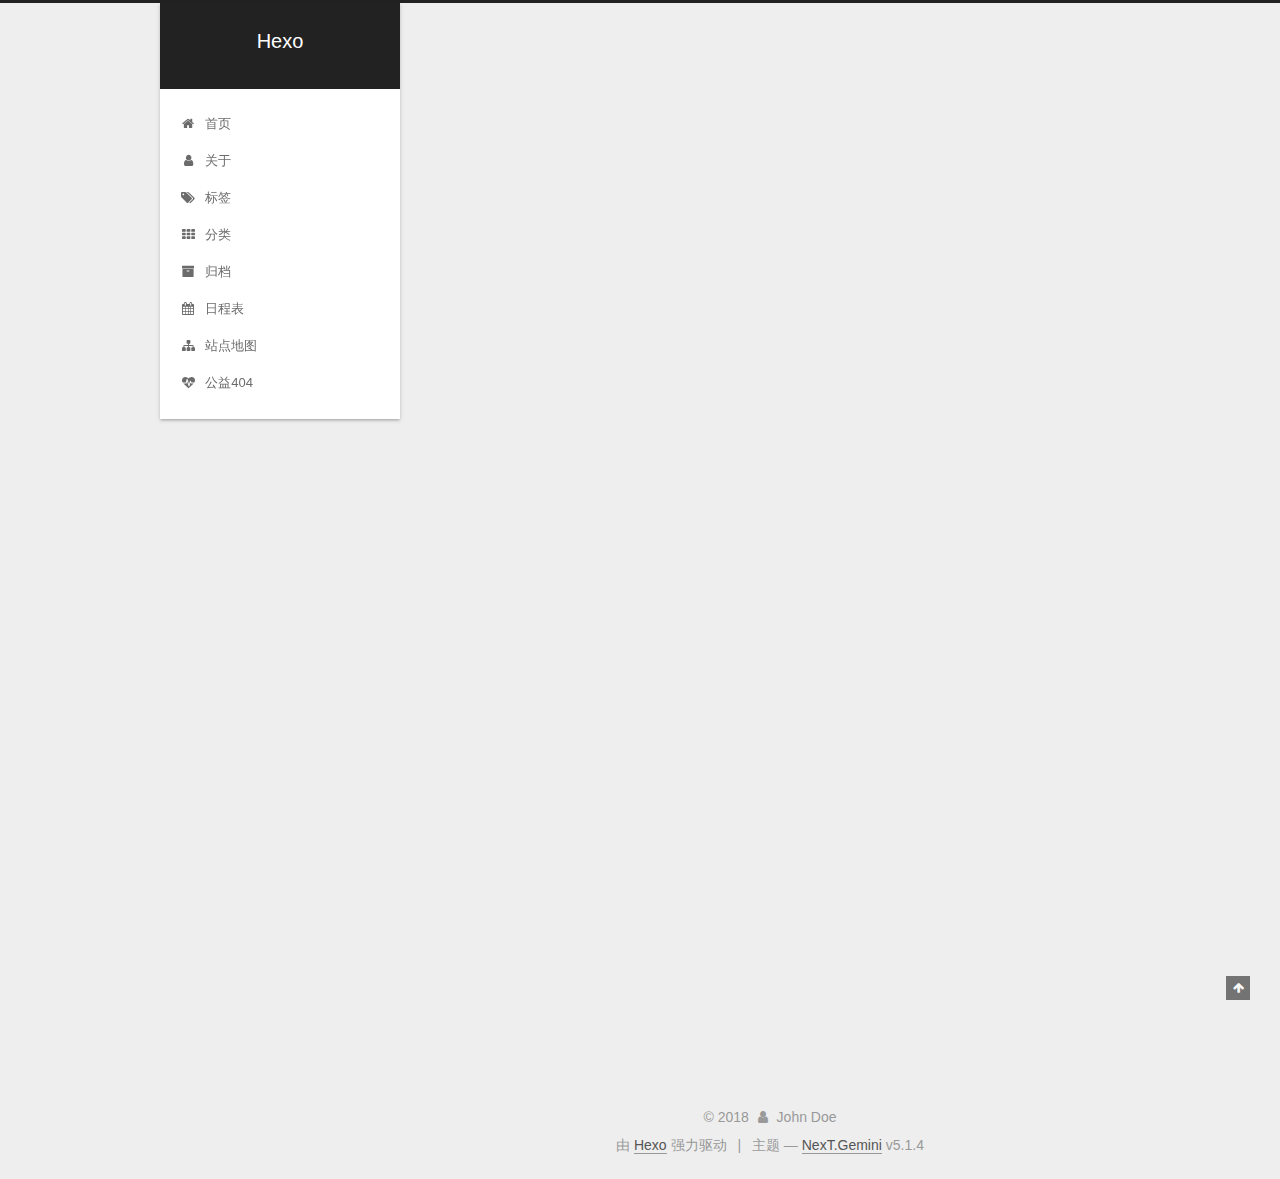
==== commit 21744452: "Site updated: 2018-08-06 17:44:23" ====
--- a/index.html
+++ b/index.html
@@ -5,7 +5,7 @@
   
 
 
-<html class="theme-next muse use-motion" lang="zh-Hans">
+<html class="theme-next gemini use-motion" lang="zh-Hans">
 <head>
   <meta charset="UTF-8"/>
 <meta http-equiv="X-UA-Compatible" content="IE=edge" />
@@ -93,7 +93,7 @@
   var NexT = window.NexT || {};
   var CONFIG = {
     root: '/',
-    scheme: 'Muse',
+    scheme: 'Gemini',
     version: '5.1.4',
     sidebar: {"position":"left","display":"post","offset":12,"b2t":false,"scrollpercent":false,"onmobile":false},
     fancybox: true,
@@ -187,12 +187,72 @@
         </li>
       
         
+        <li class="menu-item menu-item-about">
+          <a href="/about/" rel="section">
+            
+              <i class="menu-item-icon fa fa-fw fa-user"></i> <br />
+            
+            关于
+          </a>
+        </li>
+      
+        
+        <li class="menu-item menu-item-tags">
+          <a href="/tags/" rel="section">
+            
+              <i class="menu-item-icon fa fa-fw fa-tags"></i> <br />
+            
+            标签
+          </a>
+        </li>
+      
+        
+        <li class="menu-item menu-item-categories">
+          <a href="/categories/" rel="section">
+            
+              <i class="menu-item-icon fa fa-fw fa-th"></i> <br />
+            
+            分类
+          </a>
+        </li>
+      
+        
         <li class="menu-item menu-item-archives">
           <a href="/archives/" rel="section">
             
               <i class="menu-item-icon fa fa-fw fa-archive"></i> <br />
             
             归档
+          </a>
+        </li>
+      
+        
+        <li class="menu-item menu-item-schedule">
+          <a href="/schedule/" rel="section">
+            
+              <i class="menu-item-icon fa fa-fw fa-calendar"></i> <br />
+            
+            日程表
+          </a>
+        </li>
+      
+        
+        <li class="menu-item menu-item-sitemap">
+          <a href="/sitemap.xml" rel="section">
+            
+              <i class="menu-item-icon fa fa-fw fa-sitemap"></i> <br />
+            
+            站点地图
+          </a>
+        </li>
+      
+        
+        <li class="menu-item menu-item-commonweal">
+          <a href="/404/" rel="section">
+            
+              <i class="menu-item-icon fa fa-fw fa-heartbeat"></i> <br />
+            
+            公益404
           </a>
         </li>
       
@@ -229,7 +289,7 @@
   
   
   <div class="post-block">
-    <link itemprop="mainEntityOfPage" href="http://yoursite.com/2018/08/03/hello-world/">
+    <link itemprop="mainEntityOfPage" href="http://yoursite.com/2018/08/06/hello-world/">
 
     <span hidden itemprop="author" itemscope itemtype="http://schema.org/Person">
       <meta itemprop="name" content="John Doe">
@@ -248,7 +308,7 @@
         
           <h1 class="post-title" itemprop="name headline">
                 
-                <a class="post-title-link" href="/2018/08/03/hello-world/" itemprop="url">Hello World</a></h1>
+                <a class="post-title-link" href="/2018/08/06/hello-world/" itemprop="url">Hello World</a></h1>
         
 
         <div class="post-meta">
@@ -260,8 +320,8 @@
               
                 <span class="post-meta-item-text">发表于</span>
               
-              <time title="创建于" itemprop="dateCreated datePublished" datetime="2018-08-03T17:33:43+08:00">
-                2018-08-03
+              <time title="创建于" itemprop="dateCreated datePublished" datetime="2018-08-06T12:12:57+08:00">
+                2018-08-06
               </time>
             
 
@@ -270,6 +330,28 @@
             
           </span>
 
+          
+            <span class="post-category" >
+            
+              <span class="post-meta-divider">|</span>
+            
+              <span class="post-meta-item-icon">
+                <i class="fa fa-folder-o"></i>
+              </span>
+              
+                <span class="post-meta-item-text">分类于</span>
+              
+              
+                <span itemprop="about" itemscope itemtype="http://schema.org/Thing">
+                  <a href="/categories/test/" itemprop="url" rel="index">
+                    <span itemprop="name">test</span>
+                  </a>
+                </span>
+
+                
+                
+              
+            </span>
           
 
           
@@ -300,7 +382,8 @@
       
         
           
-            <p>Welcome to <a href="https://hexo.io/" target="_blank" rel="noopener">Hexo</a>! This is your very first post. Check <a href="https://hexo.io/docs/" target="_blank" rel="noopener">documentation</a> for more info. If you get any problems when using Hexo, you can find the answer in <a href="https://hexo.io/docs/troubleshooting.html" target="_blank" rel="noopener">troubleshooting</a> or you can ask me on <a href="https://github.com/hexojs/hexo/issues" target="_blank" rel="noopener">GitHub</a>.</p>
+            <hr>
+<p>Welcome to <a href="https://hexo.io/" target="_blank" rel="noopener">Hexo</a>! This is your very first post. Check <a href="https://hexo.io/docs/" target="_blank" rel="noopener">documentation</a> for more info. If you get any problems when using Hexo, you can find the answer in <a href="https://hexo.io/docs/troubleshooting.html" target="_blank" rel="noopener">troubleshooting</a> or you can ask me on <a href="https://github.com/hexojs/hexo/issues" target="_blank" rel="noopener">GitHub</a>.</p>
 <h2 id="Quick-Start"><a href="#Quick-Start" class="headerlink" title="Quick Start"></a>Quick Start</h2><h3 id="Create-a-new-post"><a href="#Create-a-new-post" class="headerlink" title="Create a new post"></a>Create a new post</h3><figure class="highlight bash"><table><tr><td class="gutter"><pre><span class="line">1</span><br></pre></td><td class="code"><pre><span class="line">$ hexo new <span class="string">"My New Post"</span></span><br></pre></td></tr></table></figure>
 <p>More info: <a href="https://hexo.io/docs/writing.html" target="_blank" rel="noopener">Writing</a></p>
 <h3 id="Run-server"><a href="#Run-server" class="headerlink" title="Run server"></a>Run server</h3><figure class="highlight bash"><table><tr><td class="gutter"><pre><span class="line">1</span><br></pre></td><td class="code"><pre><span class="line">$ hexo server</span><br></pre></td></tr></table></figure>
@@ -397,7 +480,25 @@
             
 
             
-
+              
+              
+              <div class="site-state-item site-state-categories">
+                <a href="/categories/index.html">
+                  <span class="site-state-item-count">1</span>
+                  <span class="site-state-item-name">分类</span>
+                </a>
+              </div>
+            
+
+            
+              
+              
+              <div class="site-state-item site-state-tags">
+                <a href="/tags/index.html">
+                  <span class="site-state-item-count">1</span>
+                  <span class="site-state-item-name">标签</span>
+                </a>
+              </div>
             
 
           </nav>
@@ -449,7 +550,7 @@
 
 
 
-  <div class="theme-info">主题 &mdash; <a class="theme-link" target="_blank" href="https://github.com/iissnan/hexo-theme-next">NexT.Muse</a> v5.1.4</div>
+  <div class="theme-info">主题 &mdash; <a class="theme-link" target="_blank" href="https://github.com/iissnan/hexo-theme-next">NexT.Gemini</a> v5.1.4</div>
 
 
 
@@ -549,6 +650,13 @@
   
   
 
+
+  <script type="text/javascript" src="/js/src/affix.js?v=5.1.4"></script>
+
+  <script type="text/javascript" src="/js/src/schemes/pisces.js?v=5.1.4"></script>
+
+
+
   
 
   
--- a/css/main.css
+++ b/css/main.css
@@ -189,7 +189,7 @@
   font-size: 14px;
   line-height: 2;
   color: #555;
-  background: #fff;
+  background: #eee;
 }
 @media (max-width: 767px) {
   body {
@@ -445,7 +445,7 @@
 .header-inner {
   margin: 0 auto;
   padding: 100px 0 70px;
-  width: 700px;
+  width: calc(100% - 252px);
 }
 @media (min-width: 1600px) {
   .container .header-inner {
@@ -457,7 +457,7 @@
 }
 .main-inner {
   margin: 0 auto;
-  width: 700px;
+  width: calc(100% - 252px);
 }
 @media (min-width: 1600px) {
   .container .main-inner {
@@ -474,7 +474,7 @@
 .footer-inner {
   box-sizing: border-box;
   margin: 20px auto;
-  width: 700px;
+  width: calc(100% - 252px);
 }
 @media (min-width: 1600px) {
   .container .footer-inner {
@@ -653,8 +653,8 @@
 @media (min-width: 992px) {
   .full-image.full-image.full-image.full-image {
     max-width: none;
-    width: 110%;
-    margin: 25px -5%;
+    width: 118%;
+    margin: 0 -9%;
   }
 }
 .blockquote-center,
@@ -940,11 +940,11 @@
   display: inline-block;
   padding: 0 20px;
   font-size: 14px;
-  color: #fff;
-  background: #222;
-  border: 2px solid #222;
+  color: #555;
+  background: #fff;
+  border: 2px solid #555;
   text-decoration: none;
-  border-radius: 0;
+  border-radius: 2px;
   transition-property: background-color;
   transition-duration: 0.2s;
   transition-timing-function: ease-in-out;
@@ -953,8 +953,8 @@
 }
 .btn:hover {
   border-color: #222;
-  color: #222;
-  background: #fff;
+  color: #fff;
+  background: #222;
 }
 .btn +.btn {
   margin: 0 0 8px 8px;
@@ -1066,7 +1066,7 @@
   width: 24px;
   background: #222;
   font-size: 12px;
-  opacity: 1;
+  opacity: 0.6;
   color: #fff;
   cursor: pointer;
   text-align: center;
@@ -1087,7 +1087,7 @@
   }
 }
 .back-to-top.back-to-top-on {
-  bottom: 19px;
+  bottom: 30px;
 }
 .header {
   background: transparent;
@@ -1136,7 +1136,7 @@
 .site-subtitle {
   margin-top: 10px;
   font-size: 13px;
-  color: #999;
+  color: #ddd;
 }
 .use-motion .brand {
   opacity: 0;
@@ -1209,7 +1209,8 @@
   transition-timing-function: ease-in-out;
   transition-delay: 0s;
 }
-.menu .menu-item a:hover {
+.menu .menu-item a:hover,
+.menu-item-active a {
   border-bottom-color: #222;
 }
 .menu .menu-item .fa {
@@ -1738,20 +1739,20 @@
   display: block;
   margin: 0 auto;
   padding: 2px;
-  max-width: 96px;
+  max-width: 120px;
   height: auto;
-  border: 2px solid #333;
+  border: 1px solid #eee;
 }
 .site-author-name {
-  margin: 5px 0 0;
+  margin: 0;
   text-align: center;
-  color: #f5f5f5;
-  font-weight: normal;
+  color: #222;
+  font-weight: 600;
 }
 .site-description {
-  margin-top: 5px;
+  margin-top: 0;
   text-align: center;
-  font-size: 14px;
+  font-size: 13px;
   color: #999;
 }
 .site-state {
@@ -1763,7 +1764,7 @@
 .site-state-item {
   display: inline-block;
   padding: 0 15px;
-  border-left: 1px solid #333;
+  border-left: 1px solid #eee;
 }
 .site-state-item:first-child {
   border-left: none;
@@ -1776,11 +1777,11 @@
   text-align: center;
   color: inherit;
   font-weight: 600;
-  font-size: 18px;
+  font-size: 16px;
 }
 .site-state-item-name {
   font-size: 13px;
-  color: inherit;
+  color: #999;
 }
 .feed-link {
   margin-top: 20px;
@@ -1822,7 +1823,7 @@
   width: 4px;
   height: 4px;
   border-radius: 50%;
-  background: #42224e;
+  background: #6773ff;
 }
 .links-of-blogroll {
   font-size: 13px;
@@ -1860,7 +1861,7 @@
   color: #555;
 }
 .sidebar-nav li:hover {
-  color: #f5f5f5;
+  color: #fc6423;
 }
 .page-post-detail .sidebar-nav-toc {
   padding: 0 5px;
@@ -1869,11 +1870,11 @@
   margin-left: 10px;
 }
 .sidebar-nav .sidebar-nav-active {
-  color: #87daff;
-  border-bottom-color: #87daff;
+  color: #fc6423;
+  border-bottom-color: #fc6423;
 }
 .sidebar-nav .sidebar-nav-active:hover {
-  color: #87daff;
+  color: #fc6423;
 }
 .sidebar-panel {
   display: none;
@@ -1906,12 +1907,12 @@
   transition-timing-function: ease-in-out;
   transition-delay: 0s;
   transition-property: all;
-  color: #999;
-  border-bottom-color: #555;
+  color: #666;
+  border-bottom-color: #ccc;
 }
 .post-toc ol a:hover {
-  color: #ccc;
-  border-bottom-color: #ccc;
+  color: #000;
+  border-bottom-color: #000;
 }
 .post-toc .nav-item {
   overflow: hidden;
@@ -1933,14 +1934,14 @@
   display: block;
 }
 .post-toc .nav .active > a {
-  color: #87daff;
-  border-bottom-color: #87daff;
+  color: #fc6423;
+  border-bottom-color: #fc6423;
 }
 .post-toc .nav .active-current > a {
-  color: #87daff;
+  color: #fc6423;
 }
 .post-toc .nav .active-current > a:hover {
-  color: #87daff;
+  color: #fc6423;
 }
 .footer {
   font-size: 14px;
@@ -2580,83 +2581,543 @@
   }
 }
 .page-post-detail .sidebar-toggle-line {
-  background: #87daff;
+  background: #fc6423;
 }
 .page-post-detail .comments {
   overflow: hidden;
 }
-@media (max-width: 767px) {
-  .header-inner,
-  .container .main-inner,
+.header {
+  position: relative;
+  margin: 0 auto;
+  width: 75%;
+}
+@media (min-width: 768px) and (max-width: 991px) {
+  .header {
+    width: auto;
+  }
+}
+@media (max-width: 767px) {
+  .header {
+    width: auto;
+  }
+}
+.header-inner {
+  position: absolute;
+  top: 0;
+  overflow: hidden;
+  padding: 0;
+  width: 240px;
+  background: #fff;
+  box-shadow: 0 2px 2px 0 rgba(0,0,0,0.12), 0 3px 1px -2px rgba(0,0,0,0.06), 0 1px 5px 0 rgba(0,0,0,0.12);
+  border-radius: initial;
+}
+@media (min-width: 1600px) {
+  .container .header-inner {
+    width: 240px;
+  }
+}
+@media (min-width: 768px) and (max-width: 991px) {
+  .header-inner {
+    position: relative;
+    width: auto;
+    border-radius: initial;
+  }
+}
+@media (max-width: 767px) {
+  .header-inner {
+    position: relative;
+    width: auto;
+    border-radius: initial;
+  }
+}
+.main:before,
+.main:after {
+  content: " ";
+  display: table;
+}
+.main:after {
+  clear: both;
+}
+@media (min-width: 768px) and (max-width: 991px) {
+  .main {
+    padding-bottom: 100px;
+  }
+}
+@media (max-width: 767px) {
+  .main {
+    padding-bottom: 100px;
+  }
+}
+.container .main-inner {
+  width: 75%;
+}
+@media (min-width: 768px) and (max-width: 991px) {
+  .container .main-inner {
+    width: auto;
+  }
+}
+@media (max-width: 767px) {
+  .container .main-inner {
+    width: auto;
+  }
+}
+.content-wrap {
+  float: right;
+  box-sizing: border-box;
+  padding: 40px;
+  width: calc(100% - 252px);
+  background: #fff;
+  min-height: 700px;
+  box-shadow: 0 2px 2px 0 rgba(0,0,0,0.12), 0 3px 1px -2px rgba(0,0,0,0.06), 0 1px 5px 0 rgba(0,0,0,0.12);
+  border-radius: initial;
+}
+@media (min-width: 768px) and (max-width: 991px) {
+  .content-wrap {
+    width: 100%;
+    padding: 20px;
+    border-radius: initial;
+  }
+}
+@media (max-width: 767px) {
+  .content-wrap {
+    width: 100%;
+    padding: 20px;
+    min-height: auto;
+    border-radius: initial;
+  }
+}
+.sidebar {
+  position: static;
+  float: left;
+  margin-top: 300px;
+  width: 240px;
+  background: #eee;
+  box-shadow: none;
+}
+@media (min-width: 768px) and (max-width: 991px) {
+  .sidebar {
+    display: none;
+  }
+}
+@media (max-width: 767px) {
+  .sidebar {
+    display: none;
+  }
+}
+.sidebar-toggle {
+  display: none;
+}
+.footer-inner {
+  width: 75%;
+  padding-left: 260px;
+}
+@media (min-width: 768px) and (max-width: 991px) {
   .footer-inner {
     width: auto;
-  }
-}
-embed {
-  display: block;
-  margin: 0px auto 25px auto;
-}
-.custom-logo .site-meta-headline {
-  text-align: center;
-}
-.custom-logo .brand {
+    padding-left: 0 !important;
+    padding-right: 0 !important;
+  }
+}
+@media (max-width: 767px) {
+  .footer-inner {
+    width: auto;
+    padding-left: 0 !important;
+    padding-right: 0 !important;
+  }
+}
+.sidebar-position-right .header-inner {
+  right: 0;
+}
+.sidebar-position-right .content-wrap {
+  float: left;
+}
+.sidebar-position-right .sidebar {
+  float: right;
+}
+.sidebar-position-right .footer-inner {
+  padding-left: 0;
+  padding-right: 260px;
+}
+.site-brand-wrapper {
+  position: relative;
+}
+.site-meta {
+  padding: 20px 0;
+  color: #fff;
+  background: #222;
+}
+@media (min-width: 768px) and (max-width: 991px) {
+  .site-meta {
+    box-shadow: 0 0 16px rgba(0,0,0,0.5);
+  }
+}
+@media (max-width: 767px) {
+  .site-meta {
+    box-shadow: 0 0 16px rgba(0,0,0,0.5);
+  }
+}
+.brand {
+  padding: 0;
   background: none;
 }
-.custom-logo .site-title {
-  margin: 10px auto 0;
-  font-size: 24px;
-  color: #222;
-}
-.custom-logo .site-title a {
-  border: none;
-}
-.custom-logo-image {
-  margin: 0 auto;
-  padding: 5px;
-  max-width: 150px;
-  background: #fff;
-}
-@media (max-width: 767px) {
-  .site-nav {
-    position: absolute;
-    left: 0;
-    top: 52px;
-    margin: 0;
-    width: 100%;
-    padding: 0;
-    background: #fff;
-    border-bottom: 1px solid #ddd;
-    z-index: 1030;
-  }
-}
-@media (max-width: 767px) {
-  .menu {
-    text-align: left;
-  }
-}
-@media (max-width: 767px) {
-  .menu .menu-item {
-    display: block;
-    margin: 0 10px;
-    vertical-align: top;
-  }
-}
-@media (max-width: 767px) {
-  .menu .menu-item br {
-    display: none;
-  }
-}
-@media (max-width: 767px) {
-  .menu .menu-item a {
-    padding: 5px 10px;
-  }
-}
-.menu .menu-item .fa {
-  margin-right: 0;
+.brand:hover {
+  color: #fff;
+}
+.site-subtitle {
+  margin: 10px 10px 0;
+  font-weight: initial;
 }
 .site-search form {
   display: none;
 }
+.site-nav {
+  border-top: none;
+}
+@media (min-width: 768px) and (max-width: 991px) {
+  .site-nav {
+    display: none !important;
+  }
+}
+@media (min-width: 768px) and (max-width: 991px) {
+  .site-nav-on {
+    display: block !important;
+  }
+}
+.menu .menu-item {
+  display: block;
+  margin: 0;
+}
+.menu .menu-item a {
+  position: relative;
+  box-sizing: border-box;
+  padding: 5px 20px;
+  text-align: left;
+  line-height: inherit;
+  transition-property: background-color;
+  transition-duration: 0.2s;
+  transition-timing-function: ease-in-out;
+  transition-delay: 0s;
+}
+.menu .menu-item a:hover,
+.menu-item-active a {
+  background: #f9f9f9;
+  border-bottom-color: #fff;
+}
+.menu .menu-item br {
+  display: none;
+}
+.menu-item-active a:after {
+  content: " ";
+  position: absolute;
+  top: 50%;
+  margin-top: -3px;
+  right: 15px;
+  width: 6px;
+  height: 6px;
+  border-radius: 50%;
+  background-color: #bbb;
+}
+.btn-bar {
+  background-color: #fff;
+}
+.site-nav-toggle {
+  left: 20px;
+  top: 50%;
+  -webkit-transform: translateY(-50%);
+  -webkit-transform: translateY(-50%);
+  -moz-transform: translateY(-50%);
+  -ms-transform: translateY(-50%);
+  -o-transform: translateY(-50%);
+  transform: translateY(-50%);
+}
+@media (min-width: 768px) and (max-width: 991px) {
+  .site-nav-toggle {
+    display: block;
+  }
+}
+.use-motion .sidebar .motion-element {
+  opacity: 1;
+}
+.sidebar {
+  margin-left: -100%;
+  right: auto;
+  bottom: auto;
+  -webkit-transform: none;
+}
+.sidebar-inner {
+  box-sizing: border-box;
+  width: 240px;
+  color: #555;
+  background: #fff;
+  box-shadow: 0 2px 2px 0 rgba(0,0,0,0.12), 0 3px 1px -2px rgba(0,0,0,0.06), 0 1px 5px 0 rgba(0,0,0,0.12), 0 -1px 0.5px 0 rgba(0,0,0,0.09);
+  border-radius: initial;
+  opacity: 0;
+}
+.sidebar-inner.affix {
+  position: fixed;
+  top: 12px;
+}
+.sidebar-inner.affix-bottom {
+  position: absolute;
+}
+.site-overview {
+  text-align: left;
+}
+.site-author:before,
+.site-author:after {
+  content: " ";
+  display: table;
+}
+.site-author:after {
+  clear: both;
+}
+.sidebar a {
+  color: #555;
+}
+.sidebar a:hover {
+  color: #222;
+}
+.site-state-item {
+  padding: 0 10px;
+}
+.links-of-author-item a:before {
+  display: none;
+}
+.links-of-author-item a {
+  border-bottom: none;
+  text-decoration: underline;
+}
+.feed-link {
+  border-top: 1px dotted #ccc;
+  border-bottom: 1px dotted #ccc;
+  text-align: center;
+}
+.feed-link a {
+  display: block;
+  color: #fc6423;
+  border: none;
+}
+.feed-link a:hover {
+  background: none;
+  color: #e34603;
+}
+.feed-link a:hover i {
+  color: #e34603;
+}
+.links-of-author {
+  display: flex;
+  flex-wrap: wrap;
+  justify-content: center;
+}
+.links-of-author-item {
+  margin: 5px 0 0;
+  width: 50%;
+}
+.links-of-author-item a {
+  max-width: 216px;
+  box-sizing: border-box;
+  display: inline-block;
+  margin-right: 0;
+  margin-bottom: 0;
+  padding: 0 5px;
+  overflow: hidden;
+  white-space: nowrap;
+  text-overflow: ellipsis;
+}
+.links-of-author-item a {
+  display: block;
+  text-decoration: none;
+}
+.links-of-author-item a:hover {
+  border-radius: 4px;
+  background: #eee;
+}
+.links-of-author-item .fa {
+  margin-right: 2px;
+  font-size: 16px;
+}
+.links-of-author-item .fa-globe {
+  font-size: 15px;
+}
+.links-of-blogroll {
+  text-align: center;
+  margin-top: 20px;
+  padding: 3px 0 0;
+  border-top: 1px dotted #ccc;
+}
+.links-of-blogroll-title {
+  margin-top: 0;
+}
+.links-of-blogroll-item {
+  padding: 0;
+}
+.links-of-blogroll-inline:before,
+.links-of-blogroll-inline:after {
+  content: " ";
+  display: table;
+}
+.links-of-blogroll-inline:after {
+  clear: both;
+}
 .links-of-blogroll-inline .links-of-blogroll-item {
-  display: inline-block;
-}
+  margin: 5px 0 0;
+  width: 50%;
+  display: inline-block;
+  width: unset;
+}
+.links-of-blogroll-inline .links-of-blogroll-item a {
+  max-width: 216px;
+  box-sizing: border-box;
+  display: inline-block;
+  margin-right: 0;
+  margin-bottom: 0;
+  padding: 0 5px;
+  overflow: hidden;
+  white-space: nowrap;
+  text-overflow: ellipsis;
+}
+.content-wrap {
+  padding: initial;
+  background: initial;
+  box-shadow: initial;
+  border-radius: initial;
+}
+.post-block {
+  padding: 40px;
+  background: #fff;
+  box-shadow: 0 2px 2px 0 rgba(0,0,0,0.12), 0 3px 1px -2px rgba(0,0,0,0.06), 0 1px 5px 0 rgba(0,0,0,0.12);
+  border-radius: initial;
+}
+#posts > article + article .post-block {
+  margin-top: 12px;
+  box-shadow: 0 2px 2px 0 rgba(0,0,0,0.12), 0 3px 1px -2px rgba(0,0,0,0.06), 0 1px 5px 0 rgba(0,0,0,0.12), 0 -1px 0.5px 0 rgba(0,0,0,0.09);
+  border-radius: initial;
+}
+.comments {
+  padding: 40px;
+  margin: initial;
+  margin-top: 12px;
+  background: #fff;
+  box-shadow: 0 2px 2px 0 rgba(0,0,0,0.12), 0 3px 1px -2px rgba(0,0,0,0.06), 0 1px 5px 0 rgba(0,0,0,0.12), 0 -1px 0.5px 0 rgba(0,0,0,0.09);
+  border-radius: initial;
+}
+.posts-expand {
+  padding-top: initial;
+}
+.post-nav-divider {
+  width: 4%;
+}
+.post-nav-item {
+  width: 48%;
+}
+.post-eof,
+.post-spread {
+  display: none !important;
+}
+.pagination {
+  margin: 12px 0 0;
+  border-top: initial;
+  background: #fff;
+  box-shadow: 0 2px 2px 0 rgba(0,0,0,0.12), 0 3px 1px -2px rgba(0,0,0,0.06), 0 1px 5px 0 rgba(0,0,0,0.12), 0 -1px 0.5px 0 rgba(0,0,0,0.09);
+  border-radius: initial;
+  padding: 10px 0 10px;
+}
+.pagination .prev,
+.pagination .next,
+.pagination .page-number {
+  margin-bottom: initial;
+  top: initial;
+}
+.main {
+  padding-bottom: initial;
+}
+.footer {
+  bottom: auto;
+}
+.post-header h1,
+.post-header h2 {
+  margin: initial;
+}
+.posts-expand .post-title-link {
+  line-height: inherit;
+}
+.posts-expand .post-title {
+  font-size: 1.7em;
+}
+.post-body h1 {
+  font-size: 1.6em;
+  border-bottom: 1px solid #eee;
+}
+.post-body h2 {
+  font-size: 1.45em;
+  border-bottom: 1px solid #eee;
+}
+.post-body h3 {
+  font-size: 1.3em;
+  border-bottom: 1px dotted #eee;
+}
+.post-body h4 {
+  font-size: 1.2em;
+}
+.post-body h5 {
+  font-size: 1.07em;
+}
+.post-body h6 {
+  font-size: 1.03em;
+}
+@media (min-width: 768px) and (max-width: 991px) {
+  .content-wrap {
+    padding: 10px;
+  }
+  .posts-expand {
+    margin: initial;
+  }
+  .posts-expand .post-button {
+    margin-top: 20px;
+  }
+  .post-block {
+    padding: 20px;
+    box-shadow: 0 2px 2px 0 rgba(0,0,0,0.12), 0 3px 1px -2px rgba(0,0,0,0.06), 0 1px 5px 0 rgba(0,0,0,0.12), 0 -1px 0.5px 0 rgba(0,0,0,0.09);
+    border-radius: initial;
+  }
+  #posts > article + article .post-block {
+    margin-top: 10px;
+  }
+  .comments {
+    margin-top: 10px;
+    padding: 10px 20px;
+  }
+  .pagination {
+    margin: 10px 0 0;
+  }
+}
+@media (max-width: 767px) {
+  .content-wrap {
+    padding: 8px;
+  }
+  .posts-expand {
+    margin: initial;
+  }
+  .posts-expand .post-button {
+    margin-top: 12px;
+  }
+  .posts-expand img {
+    padding: initial !important;
+  }
+  .post-block {
+    padding: 12px;
+    min-height: auto;
+    box-shadow: 0 2px 2px 0 rgba(0,0,0,0.12), 0 3px 1px -2px rgba(0,0,0,0.06), 0 1px 5px 0 rgba(0,0,0,0.12), 0 -1px 0.5px 0 rgba(0,0,0,0.09);
+    border-radius: initial;
+  }
+  #posts > article + article .post-block {
+    margin-top: 8px;
+  }
+  .comments {
+    margin-top: 8px;
+    padding: 0 12px;
+  }
+  .pagination {
+    margin: 8px 0 0;
+  }
+}
